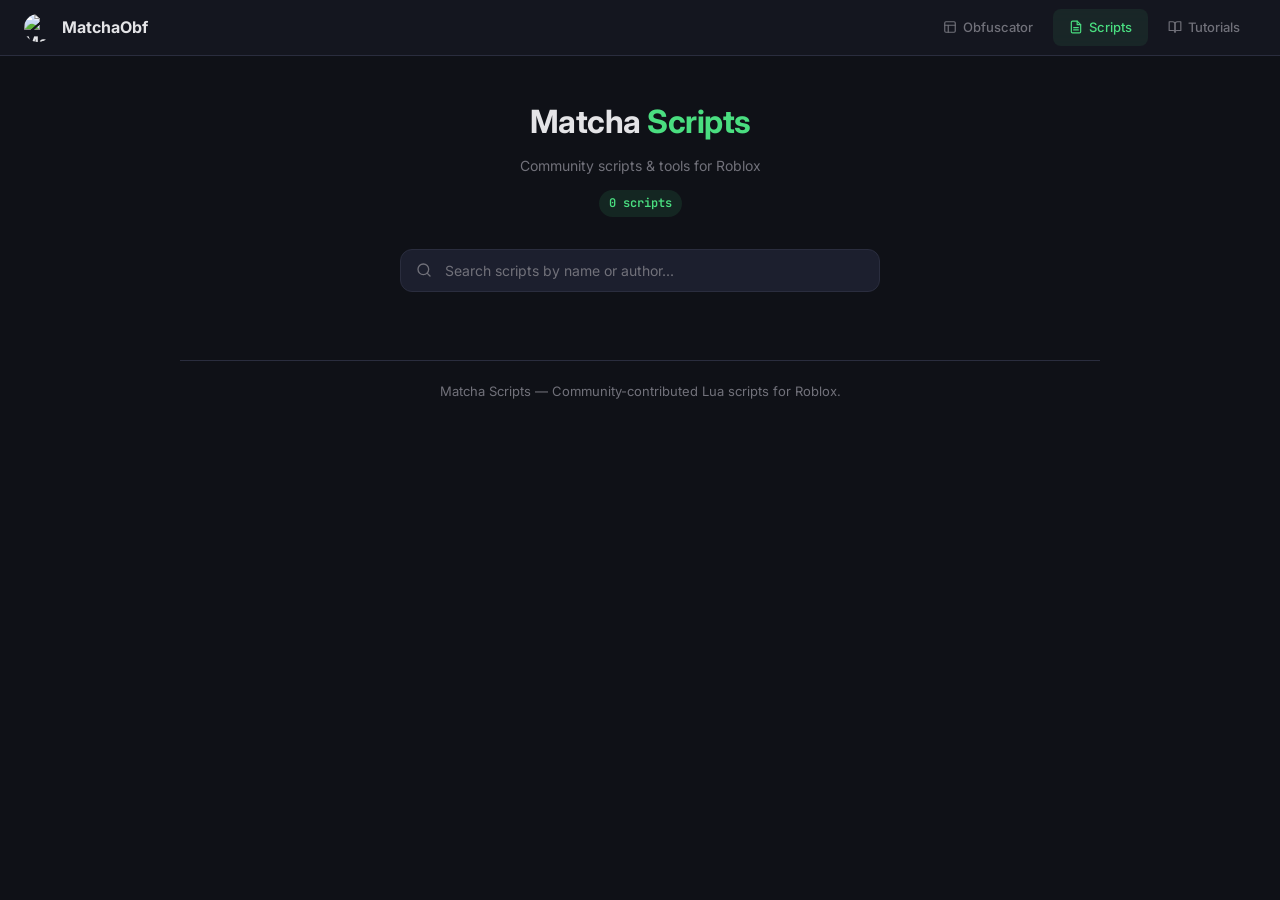
==== scripts.html @ 070a3214 "Add files via upload" ====
<!DOCTYPE html>
<html lang="en">
<head>
    <meta charset="UTF-8">
    <meta name="viewport" content="width=device-width, initial-scale=1.0">
    <title>Matcha Scripts — Community Lua Scripts</title>
    <link rel="stylesheet" href="style.css">
    <link rel="preconnect" href="https://fonts.googleapis.com">
    <link rel="preconnect" href="https://fonts.gstatic.com" crossorigin>
    <link href="https://fonts.googleapis.com/css2?family=Inter:wght@400;500;600;700&family=JetBrains+Mono:wght@400;500&display=swap" rel="stylesheet">
    <!-- CodeMirror -->
    <link rel="stylesheet" href="https://cdn.jsdelivr.net/npm/codemirror@5.65.18/lib/codemirror.min.css">
    <link rel="stylesheet" href="https://cdn.jsdelivr.net/npm/codemirror@5.65.18/theme/material-darker.min.css">
</head>
<body>
    <!-- Navigation -->
    <nav class="nav">
        <a href="index.html" class="nav-brand">
            <img src="contents/logo.png" alt="MatchaObf">
            MatchaObf
        </a>
        <div class="nav-links">
            <a href="index.html" class="nav-link">
                <svg width="14" height="14" viewBox="0 0 24 24" fill="none" stroke="currentColor" stroke-width="2" stroke-linecap="round" stroke-linejoin="round"><rect x="3" y="3" width="18" height="18" rx="2"/><path d="M3 9h18"/><path d="M9 21V9"/></svg>
                Obfuscator
            </a>
            <a href="scripts.html" class="nav-link active">
                <svg width="14" height="14" viewBox="0 0 24 24" fill="none" stroke="currentColor" stroke-width="2" stroke-linecap="round" stroke-linejoin="round"><path d="M14 2H6a2 2 0 0 0-2 2v16a2 2 0 0 0 2 2h12a2 2 0 0 0 2-2V8z"/><polyline points="14 2 14 8 20 8"/><line x1="16" y1="13" x2="8" y2="13"/><line x1="16" y1="17" x2="8" y2="17"/></svg>
                Scripts
            </a>
            <a href="tutorials.html" class="nav-link">
                <svg width="14" height="14" viewBox="0 0 24 24" fill="none" stroke="currentColor" stroke-width="2" stroke-linecap="round" stroke-linejoin="round"><path d="M2 3h6a4 4 0 0 1 4 4v14a3 3 0 0 0-3-3H2z"/><path d="M22 3h-6a4 4 0 0 0-4 4v14a3 3 0 0 1 3-3h7z"/></svg>
                Tutorials
            </a>
        </div>
    </nav>

    <div class="scripts-container">
        <!-- Header -->
        <header class="scripts-header">
            <h1>Matcha <span class="highlight">Scripts</span></h1>
            <p class="subtitle">Community scripts & tools for Roblox</p>
            <span class="scripts-count" id="scriptsCount">0 scripts</span>
        </header>

        <!-- Search -->
        <div class="search-container">
            <svg class="search-icon" width="16" height="16" viewBox="0 0 24 24" fill="none" stroke="currentColor" stroke-width="2" stroke-linecap="round" stroke-linejoin="round">
                <circle cx="11" cy="11" r="8"/>
                <line x1="21" y1="21" x2="16.65" y2="16.65"/>
            </svg>
            <input type="text" class="search-input" id="searchInput" placeholder="Search scripts by name or author...">
        </div>

        <!-- Scripts Grid -->
        <div class="scripts-grid" id="scriptsGrid">
            <!-- Cards rendered by scripts.js -->
        </div>

        <!-- Footer -->
        <footer class="footer">
            <p>Matcha Scripts — Community-contributed Lua scripts for Roblox.</p>
        </footer>
    </div>

    <!-- Script Viewer Modal -->
    <div class="modal-overlay" id="modalOverlay">
        <div class="modal">
            <div class="modal-header">
                <div class="modal-title">
                    <h3 id="modalName">Script Name</h3>
                    <span class="script-author" id="modalAuthor">author</span>
                </div>
                <button class="modal-close" id="modalClose">&times;</button>
            </div>
            <div class="modal-body">
                <textarea id="modalEditor"></textarea>
            </div>
            <div class="modal-footer">
                <button class="script-btn script-btn-copy" id="modalCopy">
                    <svg width="14" height="14" viewBox="0 0 24 24" fill="none" stroke="currentColor" stroke-width="2" stroke-linecap="round" stroke-linejoin="round"><rect x="9" y="9" width="13" height="13" rx="2" ry="2"/><path d="M5 15H4a2 2 0 0 1-2-2V4a2 2 0 0 1 2-2h9a2 2 0 0 1 2 2v1"/></svg>
                    Copy Code
                </button>
                <button class="script-btn script-btn-view" id="modalDownload">
                    <svg width="14" height="14" viewBox="0 0 24 24" fill="none" stroke="currentColor" stroke-width="2" stroke-linecap="round" stroke-linejoin="round"><path d="M21 15v4a2 2 0 0 1-2 2H5a2 2 0 0 1-2-2v-4"/><polyline points="7 10 12 15 17 10"/><line x1="12" y1="15" x2="12" y2="3"/></svg>
                    Download
                </button>
            </div>
        </div>
    </div>

    <!-- CodeMirror -->
    <script src="https://cdn.jsdelivr.net/npm/codemirror@5.65.18/lib/codemirror.min.js"></script>
    <script src="https://cdn.jsdelivr.net/npm/codemirror@5.65.18/mode/lua/lua.min.js"></script>
    <script src="scripts.js"></script>
</body>
</html>
---- style.css ----
/* ============================================================
   Matcha Obfuscator — Stylesheet
   Dark theme with matcha-green accents
   ============================================================ */

/* --- Reset & Base --- */
*, *::before, *::after {
    margin: 0;
    padding: 0;
    box-sizing: border-box;
}

:root {
    --bg-primary: #0f1117;
    --bg-secondary: #161822;
    --bg-card: #1c1f2e;
    --bg-card-hover: #222539;
    --border: #2a2d3e;
    --border-hover: #3a3d5e;

    --text-primary: #e4e4e7;
    --text-secondary: #a1a1aa;
    --text-muted: #71717a;

    --green-50: #f0fdf4;
    --green-400: #4ade80;
    --green-500: #22c55e;
    --green-600: #16a34a;
    --green-700: #15803d;
    --green-900: #14532d;

    --red-400: #f87171;
    --red-500: #ef4444;
    --red-900: #450a0a;
    --red-border: #7f1d1d;

    --radius: 12px;
    --radius-sm: 8px;
    --transition: 0.2s ease;
}

body {
    font-family: 'Inter', -apple-system, BlinkMacSystemFont, 'Segoe UI', Roboto, sans-serif;
    background-color: var(--bg-primary);
    color: var(--text-primary);
    line-height: 1.6;
    min-height: 100vh;
}

/* --- Layout --- */
.container {
    max-width: 800px;
    margin: 0 auto;
    padding: 40px 20px 60px;
}

/* --- Header --- */
.header {
    text-align: center;
    margin-bottom: 36px;
}

.logo {
    display: flex;
    align-items: center;
    justify-content: center;
    gap: 12px;
    margin-bottom: 8px;
}

.logo-img {
    width: 48px;
    height: 48px;
    border-radius: 50%;
    object-fit: cover;
    box-shadow: 0 0 12px rgba(166, 227, 161, 0.4);
    border: 2px solid var(--green-400);
}

.logo-icon {
    font-size: 36px;
    line-height: 1;
}

.logo h1 {
    font-size: 32px;
    font-weight: 700;
    letter-spacing: -0.5px;
    color: var(--text-primary);
}

.logo .highlight {
    color: var(--green-400);
}

.subtitle {
    color: var(--text-muted);
    font-size: 14px;
    font-weight: 400;
}

/* --- Cards --- */
.card {
    background: var(--bg-card);
    border: 1px solid var(--border);
    border-radius: var(--radius);
    padding: 24px;
    margin-bottom: 20px;
    transition: border-color var(--transition);
}

.card:hover {
    border-color: var(--border-hover);
}

.card-title {
    font-size: 16px;
    font-weight: 600;
    margin-bottom: 16px;
    color: var(--text-primary);
}

/* --- Upload Zone --- */
.upload-zone {
    border: 2px dashed var(--border);
    border-radius: var(--radius);
    padding: 48px 24px;
    text-align: center;
    cursor: pointer;
    transition: all var(--transition);
    position: relative;
}

.upload-zone:hover,
.upload-zone.dragover {
    border-color: var(--green-500);
    background: rgba(34, 197, 94, 0.04);
}

.upload-zone.has-file {
    border-style: solid;
    border-color: var(--green-600);
    background: rgba(34, 197, 94, 0.06);
    padding: 20px 24px;
}

.upload-icon {
    color: var(--text-muted);
    margin-bottom: 16px;
    transition: color var(--transition);
}

.upload-zone:hover .upload-icon {
    color: var(--green-400);
}

.upload-text {
    font-size: 15px;
    color: var(--text-secondary);
    margin-bottom: 4px;
}

.upload-text strong {
    color: var(--green-400);
}

.upload-hint {
    font-size: 13px;
    color: var(--text-muted);
}

/* File Info (when file is selected) */
.file-info {
    display: flex;
    align-items: center;
    gap: 12px;
}

.file-icon {
    color: var(--green-400);
    flex-shrink: 0;
}

.file-details {
    flex: 1;
    text-align: left;
}

.file-name {
    display: block;
    font-size: 14px;
    font-weight: 600;
    color: var(--text-primary);
    font-family: 'JetBrains Mono', monospace;
}

.file-size {
    display: block;
    font-size: 12px;
    color: var(--text-muted);
    margin-top: 2px;
}

.file-remove {
    background: none;
    border: none;
    color: var(--text-muted);
    font-size: 22px;
    cursor: pointer;
    padding: 4px 8px;
    border-radius: 6px;
    transition: all var(--transition);
    line-height: 1;
}

.file-remove:hover {
    color: var(--red-400);
    background: rgba(248, 113, 113, 0.1);
}

/* --- Options --- */
.options-grid {
    display: flex;
    flex-direction: column;
    gap: 12px;
}

.option {
    display: flex;
    align-items: center;
    gap: 12px;
    padding: 12px 16px;
    background: var(--bg-secondary);
    border-radius: var(--radius-sm);
    cursor: pointer;
    transition: background var(--transition);
    user-select: none;
}

.option:hover {
    background: var(--bg-card-hover);
}

.option input[type="checkbox"] {
    display: none;
}

.option-toggle {
    width: 40px;
    height: 22px;
    background: var(--border);
    border-radius: 11px;
    position: relative;
    flex-shrink: 0;
    transition: background var(--transition);
}

.option-toggle::after {
    content: '';
    position: absolute;
    top: 3px;
    left: 3px;
    width: 16px;
    height: 16px;
    background: var(--text-muted);
    border-radius: 50%;
    transition: all var(--transition);
}

.option input:checked + .option-toggle {
    background: var(--green-600);
}

.option input:checked + .option-toggle::after {
    left: 21px;
    background: white;
}

.option-info {
    flex: 1;
}

.option-label {
    display: block;
    font-size: 14px;
    font-weight: 500;
    color: var(--text-primary);
}

.option-desc {
    display: block;
    font-size: 12px;
    color: var(--text-muted);
    margin-top: 2px;
}

/* --- Obfuscate Button --- */
.btn-obfuscate {
    display: flex;
    align-items: center;
    justify-content: center;
    gap: 10px;
    width: 100%;
    padding: 16px 32px;
    font-size: 16px;
    font-weight: 600;
    font-family: inherit;
    color: #fff;
    background: linear-gradient(135deg, var(--green-600), var(--green-700));
    border: none;
    border-radius: var(--radius);
    cursor: pointer;
    transition: all var(--transition);
    margin-bottom: 20px;
    position: relative;
    overflow: hidden;
}

.btn-obfuscate:hover:not(:disabled) {
    background: linear-gradient(135deg, var(--green-500), var(--green-600));
    box-shadow: 0 0 30px rgba(34, 197, 94, 0.25);
    transform: translateY(-1px);
}

.btn-obfuscate:active:not(:disabled) {
    transform: translateY(0);
}

.btn-obfuscate:disabled {
    opacity: 0.4;
    cursor: not-allowed;
}

.btn-obfuscate.processing {
    opacity: 0.8;
    cursor: wait;
}

.btn-spinner {
    animation: spin 1s linear infinite;
}

@keyframes spin {
    from { transform: rotate(0deg); }
    to { transform: rotate(360deg); }
}

/* --- Progress --- */
.progress-container {
    margin-bottom: 20px;
}

.progress-bar {
    width: 100%;
    height: 6px;
    background: var(--bg-card);
    border-radius: 3px;
    overflow: hidden;
    margin-bottom: 8px;
}

.progress-fill {
    height: 100%;
    width: 0%;
    background: linear-gradient(90deg, var(--green-500), var(--green-400));
    border-radius: 3px;
    transition: width 0.4s ease;
}

.progress-text {
    font-size: 13px;
    color: var(--text-muted);
    text-align: center;
    font-family: 'JetBrains Mono', monospace;
}

/* --- Error --- */
.error-container {
    background: rgba(239, 68, 68, 0.08);
    border: 1px solid var(--red-border);
    border-radius: var(--radius);
    padding: 16px 20px;
    margin-bottom: 20px;
}

.error-header {
    display: flex;
    align-items: center;
    gap: 8px;
    color: var(--red-400);
    font-weight: 600;
    font-size: 14px;
    margin-bottom: 8px;
}

.error-message {
    font-size: 13px;
    color: var(--red-400);
    font-family: 'JetBrains Mono', monospace;
    white-space: pre-wrap;
    word-break: break-word;
    line-height: 1.5;
}

/* --- Results --- */
.results-container {
    animation: fadeIn 0.4s ease;
}

@keyframes fadeIn {
    from { opacity: 0; transform: translateY(10px); }
    to { opacity: 1; transform: translateY(0); }
}

.stats-grid {
    display: grid;
    grid-template-columns: repeat(2, 1fr);
    gap: 12px;
    margin-bottom: 20px;
}

.stat {
    background: var(--bg-secondary);
    border-radius: var(--radius-sm);
    padding: 14px 16px;
    text-align: center;
}

.stat-label {
    display: block;
    font-size: 12px;
    color: var(--text-muted);
    margin-bottom: 4px;
    text-transform: uppercase;
    letter-spacing: 0.5px;
}

.stat-value {
    display: block;
    font-size: 18px;
    font-weight: 700;
    color: var(--green-400);
    font-family: 'JetBrains Mono', monospace;
}

/* --- Download Button --- */
.btn-download {
    display: flex;
    align-items: center;
    justify-content: center;
    gap: 10px;
    width: 100%;
    padding: 14px 24px;
    font-size: 15px;
    font-weight: 600;
    font-family: inherit;
    color: var(--green-900);
    background: var(--green-400);
    border: none;
    border-radius: var(--radius-sm);
    cursor: pointer;
    transition: all var(--transition);
}

.btn-download:hover {
    background: var(--green-500);
    box-shadow: 0 0 20px rgba(74, 222, 128, 0.2);
}

/* --- Input Tabs --- */
.input-card {
    padding-top: 0;
}

.input-tabs {
    display: flex;
    gap: 0;
    margin: 0 -24px;
    padding: 0 24px;
    border-bottom: 1px solid var(--border);
}

.input-tab {
    display: flex;
    align-items: center;
    gap: 6px;
    padding: 14px 20px;
    font-size: 13px;
    font-weight: 500;
    font-family: inherit;
    color: var(--text-muted);
    background: none;
    border: none;
    border-bottom: 2px solid transparent;
    cursor: pointer;
    transition: all var(--transition);
    margin-bottom: -1px;
}

.input-tab:hover {
    color: var(--text-secondary);
}

.input-tab.active {
    color: var(--green-400);
    border-bottom-color: var(--green-400);
}

.tab-pane {
    display: none;
    padding-top: 20px;
}

.tab-pane.active {
    display: block;
}

/* --- CodeMirror Editors --- */
.editor-wrapper {
    border: 1px solid var(--border);
    border-radius: var(--radius-sm);
    overflow: hidden;
}

.editor-wrapper .CodeMirror {
    height: 300px;
    font-family: 'JetBrains Mono', monospace;
    font-size: 13px;
    line-height: 1.6;
    background: var(--bg-primary);
}

/* Override CodeMirror material-darker theme gutters to match */
.editor-wrapper .CodeMirror-gutters {
    background: var(--bg-secondary) !important;
    border-right: 1px solid var(--border) !important;
}

.editor-wrapper .CodeMirror-linenumber {
    color: var(--text-muted) !important;
}

.editor-wrapper .CodeMirror-cursor {
    border-left-color: var(--green-400) !important;
}

.editor-wrapper .CodeMirror-selected {
    background: rgba(74, 222, 128, 0.12) !important;
}

.editor-wrapper .CodeMirror-focused .CodeMirror-selected {
    background: rgba(74, 222, 128, 0.18) !important;
}

.output-card .editor-wrapper .CodeMirror {
    height: 350px;
}

/* --- Button Row --- */
.btn-row {
    display: flex;
    gap: 12px;
}

.btn-row .btn-download {
    flex: 1;
}

/* --- Copy Button --- */
.btn-copy {
    display: flex;
    align-items: center;
    justify-content: center;
    gap: 8px;
    flex: 1;
    padding: 14px 24px;
    font-size: 15px;
    font-weight: 600;
    font-family: inherit;
    color: var(--text-primary);
    background: var(--bg-secondary);
    border: 1px solid var(--border);
    border-radius: var(--radius-sm);
    cursor: pointer;
    transition: all var(--transition);
}

.btn-copy:hover {
    background: var(--bg-card-hover);
    border-color: var(--border-hover);
}

.btn-copy.copied {
    color: var(--green-400);
    border-color: var(--green-600);
    background: rgba(34, 197, 94, 0.08);
}

/* --- Output Card --- */
.output-card {
    margin-top: 0;
}

/* --- Footer --- */
.footer {
    text-align: center;
    margin-top: 40px;
    padding-top: 20px;
    border-top: 1px solid var(--border);
}

.footer p {
    font-size: 13px;
    color: var(--text-muted);
}

/* --- Scrollbar --- */
::-webkit-scrollbar {
    width: 6px;
    height: 6px;
}

::-webkit-scrollbar-track {
    background: transparent;
}

::-webkit-scrollbar-thumb {
    background: var(--border);
    border-radius: 3px;
}

::-webkit-scrollbar-thumb:hover {
    background: var(--border-hover);
}

/* --- Navigation Bar --- */
.nav {
    position: sticky;
    top: 0;
    z-index: 100;
    display: flex;
    align-items: center;
    justify-content: space-between;
    padding: 0 24px;
    height: 56px;
    background: rgba(22, 24, 34, 0.85);
    backdrop-filter: blur(12px);
    -webkit-backdrop-filter: blur(12px);
    border-bottom: 1px solid var(--border);
}

.nav-brand {
    display: flex;
    align-items: center;
    gap: 10px;
    text-decoration: none;
    color: var(--text-primary);
    font-weight: 700;
    font-size: 16px;
}

.nav-brand img {
    width: 28px;
    height: 28px;
    border-radius: 50%;
    object-fit: cover;
}

.nav-brand span {
    color: var(--green-400);
}

.nav-links {
    display: flex;
    gap: 4px;
}

.nav-link {
    display: flex;
    align-items: center;
    gap: 6px;
    padding: 8px 16px;
    font-size: 13px;
    font-weight: 500;
    font-family: inherit;
    color: var(--text-muted);
    background: none;
    border: none;
    border-radius: var(--radius-sm);
    text-decoration: none;
    cursor: pointer;
    transition: all var(--transition);
}

.nav-link:hover {
    color: var(--text-primary);
    background: rgba(255, 255, 255, 0.05);
}

.nav-link.active {
    color: var(--green-400);
    background: rgba(74, 222, 128, 0.08);
}

/* --- Scripts Page --- */
.scripts-container {
    max-width: 960px;
    margin: 0 auto;
    padding: 40px 20px 60px;
}

.scripts-header {
    text-align: center;
    margin-bottom: 32px;
}

.scripts-header h1 {
    font-size: 32px;
    font-weight: 700;
    letter-spacing: -0.5px;
    color: var(--text-primary);
    margin-bottom: 8px;
}

.scripts-header .highlight {
    color: var(--green-400);
}

.scripts-header .subtitle {
    color: var(--text-muted);
    font-size: 14px;
}

.scripts-count {
    display: inline-block;
    background: rgba(74, 222, 128, 0.1);
    color: var(--green-400);
    font-size: 12px;
    font-weight: 600;
    padding: 4px 10px;
    border-radius: 20px;
    margin-top: 12px;
    font-family: 'JetBrains Mono', monospace;
}

/* Search Bar */
.search-container {
    position: relative;
    max-width: 480px;
    margin: 0 auto 28px;
}

.search-icon {
    position: absolute;
    left: 16px;
    top: 50%;
    transform: translateY(-50%);
    color: var(--text-muted);
    pointer-events: none;
}

.search-input {
    width: 100%;
    padding: 12px 16px 12px 44px;
    font-size: 14px;
    font-family: inherit;
    color: var(--text-primary);
    background: var(--bg-card);
    border: 1px solid var(--border);
    border-radius: var(--radius);
    outline: none;
    transition: all var(--transition);
}

.search-input::placeholder {
    color: var(--text-muted);
}

.search-input:focus {
    border-color: var(--green-500);
    box-shadow: 0 0 0 3px rgba(34, 197, 94, 0.1);
}

/* Scripts Grid */
.scripts-grid {
    display: grid;
    grid-template-columns: repeat(auto-fill, minmax(300px, 1fr));
    gap: 16px;
}

.scripts-empty {
    grid-column: 1 / -1;
    text-align: center;
    padding: 48px 20px;
    color: var(--text-muted);
    font-size: 15px;
}

/* Script Card */
.script-card {
    background: var(--bg-card);
    border: 1px solid var(--border);
    border-radius: var(--radius);
    padding: 20px;
    transition: all 0.25s ease;
    display: flex;
    flex-direction: column;
    gap: 12px;
}

.script-card:hover {
    border-color: var(--green-600);
    box-shadow: 0 4px 24px rgba(0, 0, 0, 0.3), 0 0 0 1px rgba(74, 222, 128, 0.1);
    transform: translateY(-2px);
}

.script-card-header {
    display: flex;
    align-items: flex-start;
    gap: 12px;
}

.script-icon {
    width: 40px;
    height: 40px;
    background: linear-gradient(135deg, var(--green-600), var(--green-700));
    border-radius: 10px;
    display: flex;
    align-items: center;
    justify-content: center;
    flex-shrink: 0;
    font-size: 18px;
    color: white;
}

.script-info {
    flex: 1;
    min-width: 0;
}

.script-name {
    font-size: 15px;
    font-weight: 600;
    color: var(--text-primary);
    line-height: 1.3;
    word-break: break-word;
}

.script-meta {
    display: flex;
    align-items: center;
    gap: 8px;
    margin-top: 4px;
}

.script-author {
    display: inline-flex;
    align-items: center;
    gap: 4px;
    font-size: 12px;
    font-weight: 500;
    color: var(--green-400);
    background: rgba(74, 222, 128, 0.1);
    padding: 2px 8px;
    border-radius: 4px;
}

.script-size {
    font-size: 12px;
    color: var(--text-muted);
    font-family: 'JetBrains Mono', monospace;
}

.script-actions {
    display: flex;
    gap: 8px;
    margin-top: auto;
}

.script-btn {
    flex: 1;
    display: flex;
    align-items: center;
    justify-content: center;
    gap: 6px;
    padding: 8px 12px;
    font-size: 12px;
    font-weight: 600;
    font-family: inherit;
    border: none;
    border-radius: var(--radius-sm);
    cursor: pointer;
    transition: all var(--transition);
}

.script-btn-view {
    color: #fff;
    background: linear-gradient(135deg, var(--green-600), var(--green-700));
}

.script-btn-view:hover {
    background: linear-gradient(135deg, var(--green-500), var(--green-600));
    box-shadow: 0 0 16px rgba(34, 197, 94, 0.2);
}

.script-btn-copy {
    color: var(--text-primary);
    background: var(--bg-secondary);
    border: 1px solid var(--border);
}

.script-btn-copy:hover {
    background: var(--bg-card-hover);
    border-color: var(--border-hover);
}

.script-btn-copy.copied {
    color: var(--green-400);
    border-color: var(--green-600);
    background: rgba(34, 197, 94, 0.08);
}

/* --- Script Viewer Modal --- */
.modal-overlay {
    position: fixed;
    inset: 0;
    z-index: 200;
    background: rgba(0, 0, 0, 0.75);
    backdrop-filter: blur(4px);
    display: flex;
    align-items: center;
    justify-content: center;
    padding: 24px;
    opacity: 0;
    visibility: hidden;
    transition: all 0.25s ease;
}

.modal-overlay.open {
    opacity: 1;
    visibility: visible;
}

.modal {
    width: 100%;
    max-width: 900px;
    max-height: 80vh;
    background: var(--bg-card);
    border: 1px solid var(--border);
    border-radius: var(--radius);
    display: flex;
    flex-direction: column;
    transform: translateY(20px) scale(0.97);
    transition: all 0.25s ease;
    overflow: hidden;
}

.modal-overlay.open .modal {
    transform: translateY(0) scale(1);
}

.modal-header {
    display: flex;
    align-items: center;
    justify-content: space-between;
    padding: 16px 20px;
    border-bottom: 1px solid var(--border);
    flex-shrink: 0;
}

.modal-title {
    display: flex;
    align-items: center;
    gap: 10px;
    min-width: 0;
}

.modal-title h3 {
    font-size: 16px;
    font-weight: 600;
    color: var(--text-primary);
    white-space: nowrap;
    overflow: hidden;
    text-overflow: ellipsis;
}

.modal-title .script-author {
    flex-shrink: 0;
}

.modal-close {
    width: 32px;
    height: 32px;
    display: flex;
    align-items: center;
    justify-content: center;
    background: none;
    border: 1px solid var(--border);
    border-radius: 8px;
    color: var(--text-muted);
    font-size: 18px;
    cursor: pointer;
    transition: all var(--transition);
    flex-shrink: 0;
}

.modal-close:hover {
    color: var(--text-primary);
    background: rgba(255, 255, 255, 0.05);
    border-color: var(--border-hover);
}

.modal-body {
    flex: 1;
    overflow: hidden;
}

.modal-body .CodeMirror {
    height: 100% !important;
    min-height: 300px;
    font-family: 'JetBrains Mono', monospace;
    font-size: 13px;
    line-height: 1.6;
    background: var(--bg-primary);
}

.modal-body .CodeMirror-gutters {
    background: var(--bg-secondary) !important;
    border-right: 1px solid var(--border) !important;
}

.modal-body .CodeMirror-linenumber {
    color: var(--text-muted) !important;
}

.modal-footer {
    display: flex;
    gap: 10px;
    padding: 14px 20px;
    border-top: 1px solid var(--border);
    flex-shrink: 0;
}

.modal-footer .script-btn {
    flex: 1;
    padding: 10px 16px;
    font-size: 13px;
}

/* --- Tutorials Page --- */
.tutorials-container {
    max-width: 960px;
    margin: 0 auto;
    padding: 40px 20px 60px;
}

.tutorials-header {
    text-align: center;
    margin-bottom: 32px;
}

.tutorials-header h1 {
    font-size: 32px;
    font-weight: 700;
    letter-spacing: -0.5px;
    color: var(--text-primary);
    margin-bottom: 8px;
}

.tutorials-header .highlight {
    color: var(--green-400);
}

.tutorials-header .subtitle {
    color: var(--text-muted);
    font-size: 14px;
}

/* Tutorial List */
.tutorial-list {
    display: grid;
    grid-template-columns: 1fr;
    gap: 16px;
}

.tutorial-card {
    background: var(--bg-card);
    border: 1px solid var(--border);
    border-radius: var(--radius);
    padding: 24px;
    cursor: pointer;
    transition: all 0.25s ease;
    display: flex;
    flex-direction: column;
    gap: 12px;
}

.tutorial-card:hover {
    border-color: var(--green-600);
    box-shadow: 0 4px 24px rgba(0, 0, 0, 0.3), 0 0 0 1px rgba(74, 222, 128, 0.1);
    transform: translateY(-2px);
}

.tutorial-card-top {
    display: flex;
    align-items: flex-start;
    gap: 16px;
}

.tutorial-card-icon {
    width: 48px;
    height: 48px;
    background: linear-gradient(135deg, var(--green-600), var(--green-700));
    border-radius: 12px;
    display: flex;
    align-items: center;
    justify-content: center;
    flex-shrink: 0;
    color: white;
}

.tutorial-card-info {
    flex: 1;
    min-width: 0;
}

.tutorial-card-title {
    font-size: 18px;
    font-weight: 700;
    color: var(--text-primary);
    margin-bottom: 6px;
}

.tutorial-card-meta {
    display: flex;
    align-items: center;
    gap: 8px;
    flex-wrap: wrap;
}

.tutorial-card-desc {
    font-size: 14px;
    color: var(--text-secondary);
    line-height: 1.5;
}

.tutorial-card-tags {
    display: flex;
    flex-wrap: wrap;
    gap: 6px;
}

/* Difficulty Badges */
.difficulty-badge {
    display: inline-flex;
    align-items: center;
    gap: 4px;
    font-size: 11px;
    font-weight: 600;
    padding: 3px 10px;
    border-radius: 20px;
    text-transform: uppercase;
    letter-spacing: 0.5px;
}

.difficulty-beginner {
    color: #4ade80;
    background: rgba(74, 222, 128, 0.12);
}

.difficulty-intermediate {
    color: #fbbf24;
    background: rgba(251, 191, 36, 0.12);
}

.difficulty-advanced {
    color: #f87171;
    background: rgba(248, 113, 113, 0.12);
}

/* Tag Pills */
.tag-pill {
    display: inline-block;
    font-size: 11px;
    font-weight: 500;
    color: var(--text-secondary);
    background: var(--bg-secondary);
    border: 1px solid var(--border);
    padding: 3px 10px;
    border-radius: 20px;
}

/* Tutorial Article View */
.tutorial-article {
    display: none;
}

.tutorial-article.active {
    display: block;
}

.back-link {
    display: inline-flex;
    align-items: center;
    gap: 6px;
    color: var(--text-muted);
    font-size: 13px;
    font-weight: 500;
    text-decoration: none;
    margin-bottom: 24px;
    padding: 6px 12px;
    border-radius: var(--radius-sm);
    transition: all var(--transition);
}

.back-link:hover {
    color: var(--green-400);
    background: rgba(74, 222, 128, 0.08);
}

.article-header {
    margin-bottom: 32px;
    padding-bottom: 24px;
    border-bottom: 1px solid var(--border);
}

.article-header h1 {
    font-size: 28px;
    font-weight: 700;
    color: var(--text-primary);
    margin-bottom: 12px;
    line-height: 1.3;
}

.article-header-meta {
    display: flex;
    align-items: center;
    gap: 10px;
    flex-wrap: wrap;
    margin-bottom: 12px;
}

.article-header p {
    font-size: 15px;
    color: var(--text-secondary);
    line-height: 1.6;
}

/* Article Layout — sidebar + content */
.article-layout {
    display: flex;
    gap: 32px;
    align-items: flex-start;
}

.article-toc {
    width: 220px;
    flex-shrink: 0;
    position: sticky;
    top: 72px;
    max-height: calc(100vh - 88px);
    overflow-y: auto;
}

.toc-title {
    font-size: 11px;
    font-weight: 600;
    text-transform: uppercase;
    letter-spacing: 0.8px;
    color: var(--text-muted);
    margin-bottom: 12px;
}

.toc-list {
    list-style: none;
    display: flex;
    flex-direction: column;
    gap: 2px;
}

.toc-link {
    display: block;
    padding: 6px 12px;
    font-size: 12px;
    color: var(--text-muted);
    text-decoration: none;
    border-radius: 6px;
    border-left: 2px solid transparent;
    transition: all var(--transition);
    line-height: 1.4;
}

.toc-link:hover {
    color: var(--text-primary);
    background: rgba(255, 255, 255, 0.03);
}

.toc-link.active {
    color: var(--green-400);
    border-left-color: var(--green-400);
    background: rgba(74, 222, 128, 0.06);
}

.article-content {
    flex: 1;
    min-width: 0;
}

/* Article Sections */
.article-section {
    margin-bottom: 40px;
    scroll-margin-top: 80px;
}

.article-section h2 {
    font-size: 20px;
    font-weight: 700;
    color: var(--text-primary);
    margin-bottom: 12px;
    display: flex;
    align-items: center;
    gap: 10px;
}

.section-number {
    display: inline-flex;
    align-items: center;
    justify-content: center;
    width: 28px;
    height: 28px;
    font-size: 13px;
    font-weight: 700;
    color: var(--green-400);
    background: rgba(74, 222, 128, 0.1);
    border-radius: 8px;
    flex-shrink: 0;
}

.article-section .explanation {
    font-size: 14px;
    color: var(--text-secondary);
    line-height: 1.7;
    margin-bottom: 16px;
}

/* Code Blocks */
.code-block {
    border: 1px solid var(--border);
    border-radius: var(--radius-sm);
    overflow: hidden;
    margin-bottom: 12px;
}

.code-block-header {
    display: flex;
    align-items: center;
    justify-content: space-between;
    padding: 8px 12px;
    background: var(--bg-secondary);
    border-bottom: 1px solid var(--border);
    font-size: 11px;
    color: var(--text-muted);
}

.code-block-copy {
    display: flex;
    align-items: center;
    gap: 4px;
    padding: 4px 8px;
    font-size: 11px;
    font-weight: 500;
    font-family: inherit;
    color: var(--text-muted);
    background: none;
    border: 1px solid var(--border);
    border-radius: 4px;
    cursor: pointer;
    transition: all var(--transition);
}

.code-block-copy:hover {
    color: var(--text-primary);
    border-color: var(--border-hover);
}

.code-block-copy.copied {
    color: var(--green-400);
    border-color: var(--green-600);
}

.code-block .CodeMirror {
    font-family: 'JetBrains Mono', monospace;
    font-size: 13px;
    line-height: 1.6;
    background: var(--bg-primary);
}

.code-block .CodeMirror-gutters {
    background: var(--bg-secondary) !important;
    border-right: 1px solid var(--border) !important;
}

.code-block .CodeMirror-linenumber {
    color: var(--text-muted) !important;
}

/* Breakdown Box */
.breakdown {
    background: rgba(74, 222, 128, 0.04);
    border-left: 3px solid var(--green-600);
    border-radius: 0 var(--radius-sm) var(--radius-sm) 0;
    padding: 14px 16px;
    margin-top: 12px;
}

.breakdown-title {
    font-size: 12px;
    font-weight: 600;
    text-transform: uppercase;
    letter-spacing: 0.5px;
    color: var(--green-400);
    margin-bottom: 6px;
}

.breakdown p {
    font-size: 13px;
    color: var(--text-secondary);
    line-height: 1.6;
}

/* --- Responsive --- */
@media (max-width: 600px) {
    .container {
        padding: 24px 16px 40px;
    }

    .logo h1 {
        font-size: 24px;
    }

    .logo-img {
        width: 36px;
        height: 36px;
    }

    .logo-icon {
        font-size: 28px;
    }

    .upload-zone {
        padding: 32px 16px;
    }

    .stats-grid {
        grid-template-columns: 1fr 1fr;
        gap: 8px;
    }

    .stat {
        padding: 10px 12px;
    }

    .stat-value {
        font-size: 15px;
    }

    .scripts-container {
        padding: 24px 16px 40px;
    }

    .scripts-grid {
        grid-template-columns: 1fr;
    }

    .scripts-header h1 {
        font-size: 24px;
    }

    .nav {
        padding: 0 16px;
    }

    .nav-link {
        padding: 8px 10px;
        font-size: 12px;
    }

    .modal {
        max-height: 90vh;
    }

    .modal-title h3 {
        font-size: 14px;
    }

    .tutorials-container {
        padding: 24px 16px 40px;
    }

    .tutorials-header h1 {
        font-size: 24px;
    }

    .article-layout {
        flex-direction: column;
    }

    .article-toc {
        width: 100%;
        position: static;
        max-height: none;
        margin-bottom: 24px;
        padding: 12px;
        background: var(--bg-card);
        border: 1px solid var(--border);
        border-radius: var(--radius-sm);
    }

    .article-header h1 {
        font-size: 22px;
    }

    .tutorial-card-title {
        font-size: 16px;
    }
}
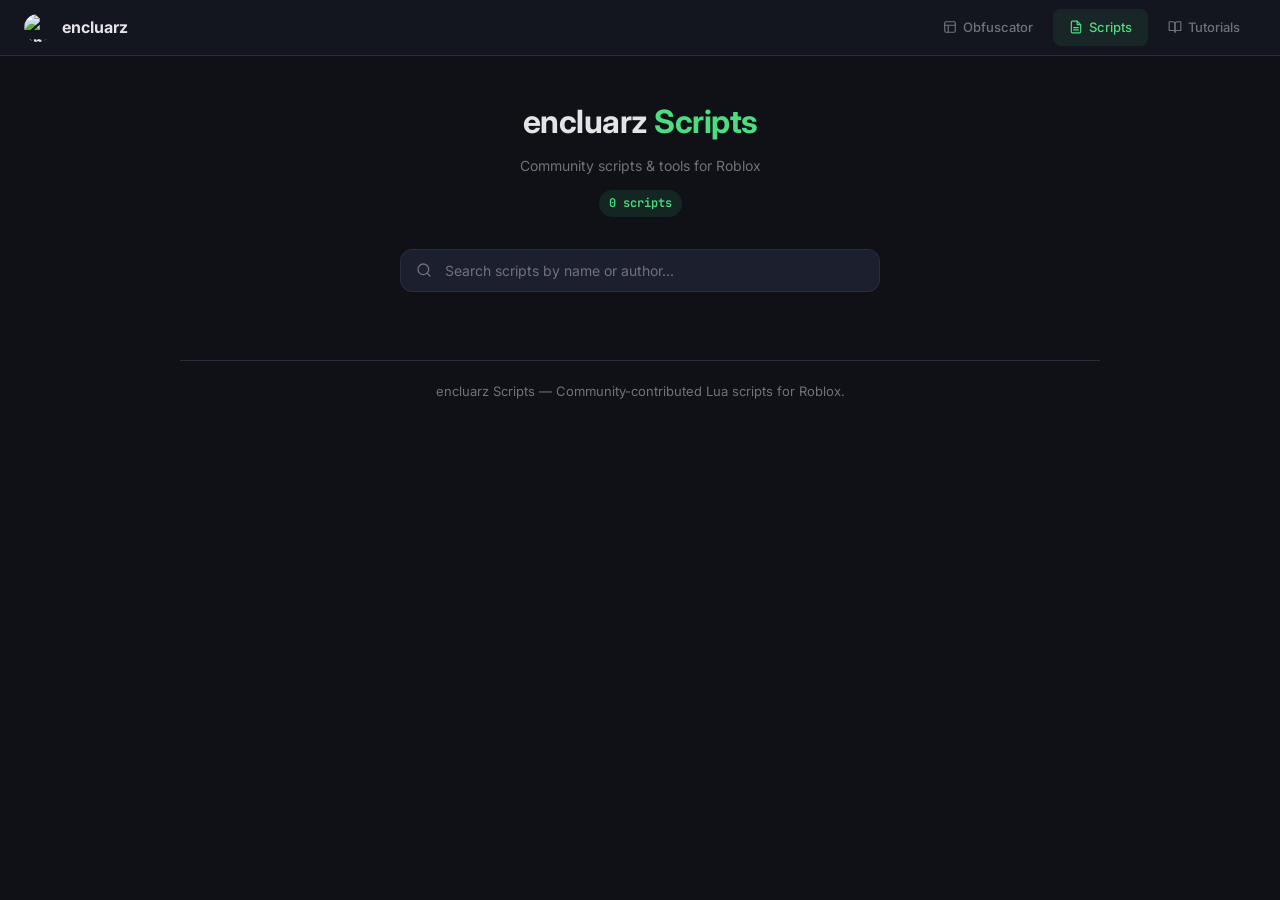
==== commit 701409b5: "first commit" ====
--- a/scripts.html
+++ b/scripts.html
@@ -3,7 +3,7 @@
 <head>
     <meta charset="UTF-8">
     <meta name="viewport" content="width=device-width, initial-scale=1.0">
-    <title>Matcha Scripts — Community Lua Scripts</title>
+    <title>encluarz Scripts — Community Lua Scripts</title>
     <link rel="stylesheet" href="style.css">
     <link rel="preconnect" href="https://fonts.googleapis.com">
     <link rel="preconnect" href="https://fonts.gstatic.com" crossorigin>
@@ -16,8 +16,8 @@
     <!-- Navigation -->
     <nav class="nav">
         <a href="index.html" class="nav-brand">
-            <img src="contents/logo.png" alt="MatchaObf">
-            MatchaObf
+            <img src="contents/logo.png" alt="encluarz">
+            encluarz
         </a>
         <div class="nav-links">
             <a href="index.html" class="nav-link">
@@ -38,7 +38,7 @@
     <div class="scripts-container">
         <!-- Header -->
         <header class="scripts-header">
-            <h1>Matcha <span class="highlight">Scripts</span></h1>
+            <h1>encluarz <span class="highlight">Scripts</span></h1>
             <p class="subtitle">Community scripts & tools for Roblox</p>
             <span class="scripts-count" id="scriptsCount">0 scripts</span>
         </header>
@@ -59,7 +59,7 @@
 
         <!-- Footer -->
         <footer class="footer">
-            <p>Matcha Scripts — Community-contributed Lua scripts for Roblox.</p>
+            <p>encluarz Scripts — Community-contributed Lua scripts for Roblox.</p>
         </footer>
     </div>
 
--- a/style.css
+++ b/style.css
@@ -1,6 +1,6 @@
 /* ============================================================
-   Matcha Obfuscator — Stylesheet
-   Dark theme with matcha-green accents
+   encluarz — Stylesheet
+   Dark theme with encluarz-green accents
    ============================================================ */
 
 /* --- Reset & Base --- */
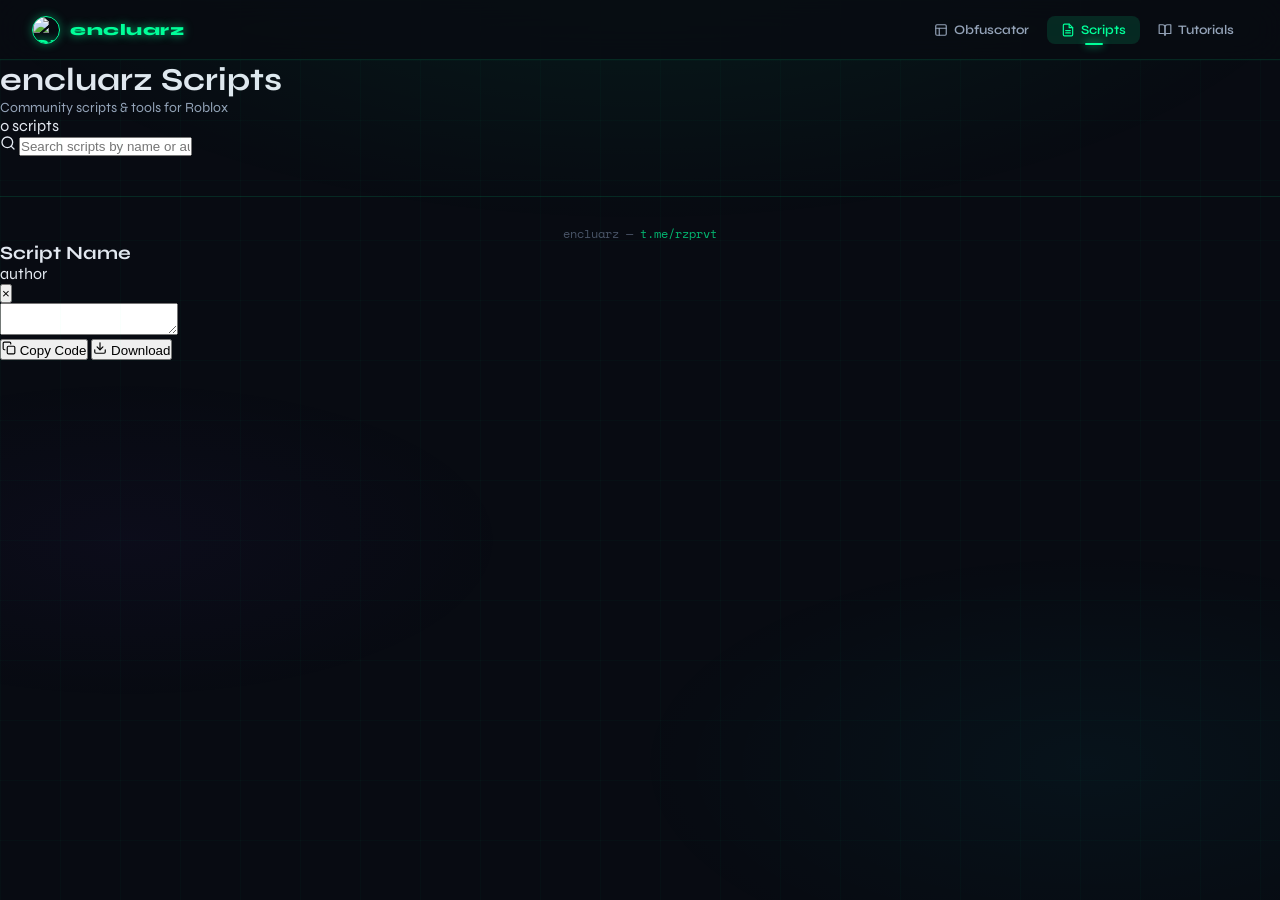
==== commit 5f0ddba7: "first commit" ====
--- a/scripts.html
+++ b/scripts.html
@@ -7,7 +7,7 @@
     <link rel="stylesheet" href="style.css">
     <link rel="preconnect" href="https://fonts.googleapis.com">
     <link rel="preconnect" href="https://fonts.gstatic.com" crossorigin>
-    <link href="https://fonts.googleapis.com/css2?family=Inter:wght@400;500;600;700&family=JetBrains+Mono:wght@400;500&display=swap" rel="stylesheet">
+    <link href="https://fonts.googleapis.com/css2?family=Syne:wght@400;500;600;700;800&family=Space+Mono:wght@400;700&display=swap" rel="stylesheet">
     <!-- CodeMirror -->
     <link rel="stylesheet" href="https://cdn.jsdelivr.net/npm/codemirror@5.65.18/lib/codemirror.min.css">
     <link rel="stylesheet" href="https://cdn.jsdelivr.net/npm/codemirror@5.65.18/theme/material-darker.min.css">
@@ -59,7 +59,7 @@
 
         <!-- Footer -->
         <footer class="footer">
-            <p>encluarz Scripts — Community-contributed Lua scripts for Roblox.</p>
+            <p>encluarz &mdash; <a href="https://t.me/rzprvt" target="_blank">t.me/rzprvt</a></p>
         </footer>
     </div>
 
--- a/style.css
+++ b/style.css
@@ -1,1526 +1,446 @@
 /* ============================================================
    encluarz — Stylesheet
-   Dark theme with encluarz-green accents
+   Cyberpunk dark theme with neon accents & smooth animations
    ============================================================ */
 
-/* --- Reset & Base --- */
+@import url('https://fonts.googleapis.com/css2?family=Syne:wght@400;500;600;700;800&family=Space+Mono:wght@400;700&display=swap');
+
 *, *::before, *::after {
-    margin: 0;
-    padding: 0;
-    box-sizing: border-box;
+  margin: 0; padding: 0; box-sizing: border-box;
 }
 
 :root {
-    --bg-primary: #0f1117;
-    --bg-secondary: #161822;
-    --bg-card: #1c1f2e;
-    --bg-card-hover: #222539;
-    --border: #2a2d3e;
-    --border-hover: #3a3d5e;
-
-    --text-primary: #e4e4e7;
-    --text-secondary: #a1a1aa;
-    --text-muted: #71717a;
-
-    --green-50: #f0fdf4;
-    --green-400: #4ade80;
-    --green-500: #22c55e;
-    --green-600: #16a34a;
-    --green-700: #15803d;
-    --green-900: #14532d;
-
-    --red-400: #f87171;
-    --red-500: #ef4444;
-    --red-900: #450a0a;
-    --red-border: #7f1d1d;
-
-    --radius: 12px;
-    --radius-sm: 8px;
-    --transition: 0.2s ease;
-}
+  --bg: #080b12;
+  --bg2: #0c1020;
+  --surface: rgba(15, 20, 35, 0.85);
+  --surface2: rgba(20, 27, 48, 0.9);
+  --border: rgba(0, 255, 153, 0.12);
+  --border-hover: rgba(0, 255, 153, 0.35);
+  --neon: #00ff99;
+  --neon-dim: rgba(0, 255, 153, 0.12);
+  --neon-glow: 0 0 20px rgba(0,255,153,0.35), 0 0 60px rgba(0,255,153,0.12);
+  --neon-text-glow: 0 0 10px rgba(0,255,153,0.7);
+  --cyan: #00e5ff;
+  --text: #e2e8f0;
+  --text2: #94a3b8;
+  --text3: #4a5568;
+  --red: #ff4d6d;
+  --red-bg: rgba(255,77,109,0.06);
+  --radius: 16px;
+  --radius-sm: 10px;
+  --ease: cubic-bezier(0.16,1,0.3,1);
+}
+
+::-webkit-scrollbar { width: 5px; }
+::-webkit-scrollbar-track { background: var(--bg); }
+::-webkit-scrollbar-thumb { background: rgba(0,255,153,0.25); border-radius: 99px; }
 
 body {
-    font-family: 'Inter', -apple-system, BlinkMacSystemFont, 'Segoe UI', Roboto, sans-serif;
-    background-color: var(--bg-primary);
-    color: var(--text-primary);
-    line-height: 1.6;
-    min-height: 100vh;
-}
-
-/* --- Layout --- */
+  font-family: 'Syne', sans-serif;
+  background: var(--bg);
+  color: var(--text);
+  min-height: 100vh;
+  overflow-x: hidden;
+}
+
+body::before {
+  content: '';
+  position: fixed; inset: 0;
+  background:
+    radial-gradient(ellipse 80% 50% at 50% -10%, rgba(0,255,153,0.08) 0%, transparent 70%),
+    radial-gradient(ellipse 60% 40% at 85% 85%, rgba(0,229,255,0.04) 0%, transparent 60%),
+    radial-gradient(ellipse 50% 30% at 10% 60%, rgba(124,58,237,0.04) 0%, transparent 60%);
+  pointer-events: none; z-index: 0;
+}
+
+body::after {
+  content: '';
+  position: fixed; inset: 0;
+  background-image:
+    linear-gradient(rgba(0,255,153,0.025) 1px, transparent 1px),
+    linear-gradient(90deg, rgba(0,255,153,0.025) 1px, transparent 1px);
+  background-size: 60px 60px;
+  pointer-events: none; z-index: 0;
+}
+
 .container {
-    max-width: 800px;
-    margin: 0 auto;
-    padding: 40px 20px 60px;
-}
-
-/* --- Header --- */
+  max-width: 860px;
+  margin: 0 auto;
+  padding: 40px 24px 80px;
+  position: relative; z-index: 1;
+}
+
+/* ── Nav ── */
+.nav {
+  position: sticky; top: 0; z-index: 100;
+  display: flex; align-items: center; justify-content: space-between;
+  padding: 0 32px; height: 60px;
+  background: rgba(8,11,18,0.82);
+  backdrop-filter: blur(20px);
+  border-bottom: 1px solid var(--border);
+  animation: slideDown 0.6s var(--ease) both;
+}
+@keyframes slideDown {
+  from { opacity:0; transform:translateY(-16px); }
+  to { opacity:1; transform:translateY(0); }
+}
+
+.nav-brand {
+  display: flex; align-items: center; gap: 10px;
+  font-size: 16px; font-weight: 800;
+  color: var(--neon); text-decoration: none;
+  letter-spacing: 0.5px;
+  text-shadow: var(--neon-text-glow);
+  transition: opacity 0.2s;
+}
+.nav-brand:hover { opacity: 0.8; }
+.nav-brand img {
+  width: 28px; height: 28px; border-radius: 50%;
+  border: 1.5px solid var(--neon);
+  box-shadow: 0 0 10px rgba(0,255,153,0.4);
+}
+
+.nav-links { display: flex; align-items: center; gap: 4px; }
+
+.nav-link {
+  display: flex; align-items: center; gap: 6px;
+  padding: 6px 14px; border-radius: 8px;
+  font-size: 13px; font-weight: 600;
+  color: var(--text2); text-decoration: none;
+  transition: all 0.2s; position: relative;
+}
+.nav-link:hover { color: var(--text); background: rgba(255,255,255,0.04); }
+.nav-link.active { color: var(--neon); background: var(--neon-dim); }
+.nav-link.active::after {
+  content: '';
+  position: absolute; bottom: -1px; left: 50%;
+  transform: translateX(-50%);
+  width: 18px; height: 2px;
+  background: var(--neon);
+  border-radius: 99px;
+  box-shadow: 0 0 8px var(--neon);
+}
+
+/* ── Header ── */
 .header {
-    text-align: center;
-    margin-bottom: 36px;
+  text-align: center;
+  padding: 56px 0 44px;
+  animation: fadeUp 0.7s var(--ease) 0.1s both;
+}
+@keyframes fadeUp {
+  from { opacity:0; transform:translateY(24px); }
+  to { opacity:1; transform:translateY(0); }
 }
 
 .logo {
-    display: flex;
-    align-items: center;
-    justify-content: center;
-    gap: 12px;
-    margin-bottom: 8px;
-}
-
+  display: flex; align-items: center;
+  justify-content: center; gap: 14px;
+  margin-bottom: 14px;
+}
 .logo-img {
-    width: 48px;
-    height: 48px;
-    border-radius: 50%;
-    object-fit: cover;
-    box-shadow: 0 0 12px rgba(166, 227, 161, 0.4);
-    border: 2px solid var(--green-400);
-}
-
-.logo-icon {
-    font-size: 36px;
-    line-height: 1;
-}
-
+  width: 52px; height: 52px; border-radius: 50%;
+  object-fit: cover;
+  border: 2px solid var(--neon);
+  box-shadow: 0 0 24px rgba(0,255,153,0.45);
+}
 .logo h1 {
-    font-size: 32px;
-    font-weight: 700;
-    letter-spacing: -0.5px;
-    color: var(--text-primary);
-}
-
-.logo .highlight {
-    color: var(--green-400);
-}
-
-.subtitle {
-    color: var(--text-muted);
-    font-size: 14px;
-    font-weight: 400;
-}
-
-/* --- Cards --- */
+  font-size: clamp(26px, 5vw, 38px);
+  font-weight: 800; letter-spacing: -0.5px;
+  animation: glitch 7s infinite;
+}
+.logo .highlight { color: var(--neon); text-shadow: var(--neon-text-glow); }
+
+@keyframes glitch {
+  0%,88%,100% { clip-path:none; transform:none; }
+  90% { clip-path:polygon(0 20%,100% 20%,100% 45%,0 45%); transform:translate(-3px,0); color:#00ff99; }
+  92% { clip-path:polygon(0 55%,100% 55%,100% 80%,0 80%); transform:translate(3px,0); color:#00e5ff; }
+  94% { clip-path:none; transform:none; }
+}
+
+.badge-row {
+  display: flex; align-items: center;
+  justify-content: center; gap: 8px;
+  margin-bottom: 14px;
+}
+.badge {
+  display: inline-flex; align-items: center; gap: 5px;
+  padding: 3px 12px; border-radius: 99px;
+  font-size: 11px; font-weight: 700;
+  font-family: 'Space Mono', monospace;
+  letter-spacing: 0.5px;
+  border: 1px solid var(--border-hover);
+  color: var(--neon); background: var(--neon-dim);
+}
+.badge::before {
+  content: ''; width: 6px; height: 6px;
+  border-radius: 50%; background: var(--neon);
+  box-shadow: 0 0 6px var(--neon);
+  animation: blink 2s infinite;
+}
+@keyframes blink {
+  0%,100% { opacity:1; } 50% { opacity:0.4; }
+}
+
+.subtitle { color: var(--text2); font-size: 14px; }
+
+/* ── Cards ── */
 .card {
-    background: var(--bg-card);
-    border: 1px solid var(--border);
-    border-radius: var(--radius);
-    padding: 24px;
-    margin-bottom: 20px;
-    transition: border-color var(--transition);
-}
-
+  background: var(--surface);
+  border: 1px solid var(--border);
+  border-radius: var(--radius);
+  padding: 28px; margin-bottom: 20px;
+  backdrop-filter: blur(16px);
+  transition: border-color 0.3s, box-shadow 0.3s;
+  animation: fadeUp 0.6s var(--ease) both;
+}
 .card:hover {
-    border-color: var(--border-hover);
-}
+  border-color: var(--border-hover);
+  box-shadow: 0 0 40px rgba(0,255,153,0.04);
+}
+.card:nth-child(1) { animation-delay:.15s; }
+.card:nth-child(2) { animation-delay:.25s; }
+.card:nth-child(3) { animation-delay:.35s; }
 
 .card-title {
-    font-size: 16px;
-    font-weight: 600;
-    margin-bottom: 16px;
-    color: var(--text-primary);
-}
-
-/* --- Upload Zone --- */
+  font-size: 11px; font-weight: 700;
+  letter-spacing: 2px; text-transform: uppercase;
+  color: var(--neon); margin-bottom: 20px;
+  display: flex; align-items: center; gap: 8px;
+}
+.card-title::before {
+  content: ''; display: block;
+  width: 3px; height: 12px;
+  background: var(--neon); border-radius: 99px;
+  box-shadow: 0 0 8px var(--neon);
+}
+
+/* ── Tabs ── */
+.input-card { padding: 0; overflow: hidden; }
+.input-tabs { display: flex; border-bottom: 1px solid var(--border); }
+.input-tab {
+  flex: 1; display: flex; align-items: center;
+  justify-content: center; gap: 8px; padding: 16px;
+  background: none; border: none;
+  font-family: 'Syne', sans-serif; font-size: 13px; font-weight: 600;
+  color: var(--text3); cursor: pointer;
+  transition: all 0.25s; position: relative;
+}
+.input-tab:hover { color: var(--text2); background: rgba(255,255,255,0.02); }
+.input-tab.active { color: var(--neon); background: rgba(0,255,153,0.04); }
+.input-tab.active::after {
+  content: ''; position: absolute; bottom: 0; left: 0; right: 0;
+  height: 2px; background: var(--neon);
+  box-shadow: 0 0 10px var(--neon);
+  border-radius: 99px 99px 0 0;
+}
+.tab-pane { display: none; }
+.tab-pane.active { display: block; }
+
+/* ── Upload ── */
 .upload-zone {
-    border: 2px dashed var(--border);
-    border-radius: var(--radius);
-    padding: 48px 24px;
-    text-align: center;
-    cursor: pointer;
-    transition: all var(--transition);
-    position: relative;
-}
-
+  border: 2px dashed rgba(0,255,153,0.18);
+  border-radius: var(--radius-sm);
+  padding: 52px 24px; text-align: center;
+  cursor: pointer; margin: 24px;
+  transition: all 0.3s var(--ease);
+  position: relative; overflow: hidden;
+}
+.upload-zone::before {
+  content: ''; position: absolute; inset: 0;
+  background: radial-gradient(ellipse at center, rgba(0,255,153,0.04) 0%, transparent 70%);
+  opacity: 0; transition: opacity 0.3s;
+}
+.upload-zone:hover::before,
+.upload-zone.dragover::before { opacity: 1; }
 .upload-zone:hover,
 .upload-zone.dragover {
-    border-color: var(--green-500);
-    background: rgba(34, 197, 94, 0.04);
-}
-
+  border-color: var(--neon);
+  box-shadow: inset 0 0 30px rgba(0,255,153,0.03), 0 0 20px rgba(0,255,153,0.08);
+}
 .upload-zone.has-file {
-    border-style: solid;
-    border-color: var(--green-600);
-    background: rgba(34, 197, 94, 0.06);
-    padding: 20px 24px;
-}
-
-.upload-icon {
-    color: var(--text-muted);
-    margin-bottom: 16px;
-    transition: color var(--transition);
-}
-
-.upload-zone:hover .upload-icon {
-    color: var(--green-400);
-}
-
-.upload-text {
-    font-size: 15px;
-    color: var(--text-secondary);
-    margin-bottom: 4px;
-}
-
-.upload-text strong {
-    color: var(--green-400);
-}
-
-.upload-hint {
-    font-size: 13px;
-    color: var(--text-muted);
-}
-
-/* File Info (when file is selected) */
+  border-style: solid; border-color: var(--neon);
+  background: rgba(0,255,153,0.03); padding: 20px 24px;
+}
+
+.upload-icon { color: var(--text3); margin-bottom: 16px; transition: all 0.3s; }
+.upload-zone:hover .upload-icon { color: var(--neon); transform: translateY(-5px); }
+
+.upload-text { font-size: 15px; font-weight: 600; color: var(--text2); margin-bottom: 6px; }
+.upload-text strong { color: var(--neon); }
+.upload-hint { font-size: 12px; color: var(--text3); }
+
 .file-info {
-    display: flex;
-    align-items: center;
-    gap: 12px;
-}
-
-.file-icon {
-    color: var(--green-400);
-    flex-shrink: 0;
-}
-
-.file-details {
-    flex: 1;
-    text-align: left;
-}
-
-.file-name {
-    display: block;
-    font-size: 14px;
-    font-weight: 600;
-    color: var(--text-primary);
-    font-family: 'JetBrains Mono', monospace;
-}
-
-.file-size {
-    display: block;
-    font-size: 12px;
-    color: var(--text-muted);
-    margin-top: 2px;
-}
-
+  display: flex; align-items: center; gap: 14px;
+  background: rgba(0,255,153,0.06);
+  border-radius: var(--radius-sm); padding: 14px 18px;
+}
+.file-icon { color: var(--neon); flex-shrink: 0; }
+.file-details { display:flex; flex-direction:column; gap:2px; flex:1; text-align:left; }
+.file-name { font-size:14px; font-weight:600; color:var(--text); font-family:'Space Mono',monospace; }
+.file-size { font-size:11px; color:var(--text3); }
 .file-remove {
-    background: none;
-    border: none;
-    color: var(--text-muted);
-    font-size: 22px;
-    cursor: pointer;
-    padding: 4px 8px;
-    border-radius: 6px;
-    transition: all var(--transition);
-    line-height: 1;
-}
-
-.file-remove:hover {
-    color: var(--red-400);
-    background: rgba(248, 113, 113, 0.1);
-}
-
-/* --- Options --- */
-.options-grid {
-    display: flex;
-    flex-direction: column;
-    gap: 12px;
-}
+  width:28px; height:28px; display:flex; align-items:center; justify-content:center;
+  background:rgba(255,77,109,0.1); border:1px solid rgba(255,77,109,0.2);
+  border-radius:50%; color:var(--red); font-size:18px;
+  cursor:pointer; transition:all 0.2s; flex-shrink:0;
+}
+.file-remove:hover { background:rgba(255,77,109,0.2); transform:scale(1.1); }
+
+/* ── Editor ── */
+.editor-wrapper { padding: 20px; }
+.CodeMirror {
+  border-radius: var(--radius-sm) !important;
+  font-family: 'Space Mono', monospace !important;
+  font-size: 13px !important; line-height: 1.7 !important;
+  height: 260px; border: 1px solid var(--border) !important;
+  transition: border-color 0.3s;
+  background: rgba(0,0,0,0.45) !important;
+}
+.CodeMirror:hover { border-color: var(--border-hover) !important; }
+.CodeMirror-focused { border-color: rgba(0,255,153,0.35) !important; box-shadow: 0 0 0 1px rgba(0,255,153,0.15) !important; }
+.output-card .CodeMirror { height: 320px; }
+
+/* ── Options ── */
+.options-grid { display:grid; grid-template-columns:1fr 1fr; gap:12px; }
+@media(max-width:600px){ .options-grid{grid-template-columns:1fr;} }
 
 .option {
-    display: flex;
-    align-items: center;
-    gap: 12px;
-    padding: 12px 16px;
-    background: var(--bg-secondary);
-    border-radius: var(--radius-sm);
-    cursor: pointer;
-    transition: background var(--transition);
-    user-select: none;
-}
-
-.option:hover {
-    background: var(--bg-card-hover);
-}
-
-.option input[type="checkbox"] {
-    display: none;
-}
+  display:flex; align-items:flex-start; gap:14px;
+  padding:14px 16px; border:1px solid var(--border);
+  border-radius:var(--radius-sm); cursor:pointer;
+  transition:all 0.25s; background:rgba(255,255,255,0.015);
+}
+.option:hover { border-color:var(--border-hover); background:rgba(0,255,153,0.025); }
+.option input { display:none; }
 
 .option-toggle {
-    width: 40px;
-    height: 22px;
-    background: var(--border);
-    border-radius: 11px;
-    position: relative;
-    flex-shrink: 0;
-    transition: background var(--transition);
-}
-
+  width:36px; height:20px;
+  background:var(--bg); border:1px solid rgba(255,255,255,0.1);
+  border-radius:99px; flex-shrink:0; position:relative;
+  transition:all 0.3s var(--ease); margin-top:1px;
+}
 .option-toggle::after {
-    content: '';
-    position: absolute;
-    top: 3px;
-    left: 3px;
-    width: 16px;
-    height: 16px;
-    background: var(--text-muted);
-    border-radius: 50%;
-    transition: all var(--transition);
-}
-
+  content:''; position:absolute;
+  width:14px; height:14px; background:var(--text3);
+  border-radius:50%; top:2px; left:2px;
+  transition:all 0.3s var(--ease);
+}
 .option input:checked + .option-toggle {
-    background: var(--green-600);
-}
-
+  background:var(--neon-dim); border-color:var(--neon);
+  box-shadow:0 0 10px rgba(0,255,153,0.2);
+}
 .option input:checked + .option-toggle::after {
-    left: 21px;
-    background: white;
-}
-
-.option-info {
-    flex: 1;
-}
-
-.option-label {
-    display: block;
-    font-size: 14px;
-    font-weight: 500;
-    color: var(--text-primary);
-}
-
-.option-desc {
-    display: block;
-    font-size: 12px;
-    color: var(--text-muted);
-    margin-top: 2px;
-}
-
-/* --- Obfuscate Button --- */
+  left:18px; background:var(--neon); box-shadow:0 0 6px var(--neon);
+}
+
+.option-info { display:flex; flex-direction:column; gap:3px; }
+.option-label { font-size:13px; font-weight:600; color:var(--text); }
+.option-desc { font-size:11px; color:var(--text3); line-height:1.5; }
+
+/* ── Big button ── */
 .btn-obfuscate {
-    display: flex;
-    align-items: center;
-    justify-content: center;
-    gap: 10px;
-    width: 100%;
-    padding: 16px 32px;
-    font-size: 16px;
-    font-weight: 600;
-    font-family: inherit;
-    color: #fff;
-    background: linear-gradient(135deg, var(--green-600), var(--green-700));
-    border: none;
-    border-radius: var(--radius);
-    cursor: pointer;
-    transition: all var(--transition);
-    margin-bottom: 20px;
-    position: relative;
-    overflow: hidden;
-}
-
+  width:100%; padding:18px;
+  background:linear-gradient(135deg, rgba(0,255,153,0.14) 0%, rgba(0,229,255,0.07) 100%);
+  border:1px solid var(--neon);
+  border-radius:var(--radius);
+  color:var(--neon);
+  font-family:'Syne',sans-serif; font-size:15px; font-weight:800;
+  letter-spacing:2.5px; text-transform:uppercase;
+  cursor:pointer; transition:all 0.3s var(--ease);
+  display:flex; align-items:center; justify-content:center; gap:10px;
+  margin-bottom:20px; position:relative; overflow:hidden;
+  box-shadow:var(--neon-glow);
+  animation:fadeUp 0.6s var(--ease) 0.4s both;
+}
+.btn-obfuscate::before {
+  content:''; position:absolute; inset:0;
+  background:linear-gradient(135deg, rgba(0,255,153,0.18) 0%, transparent 60%);
+  opacity:0; transition:opacity 0.3s;
+}
+.btn-obfuscate:hover:not(:disabled)::before { opacity:1; }
 .btn-obfuscate:hover:not(:disabled) {
-    background: linear-gradient(135deg, var(--green-500), var(--green-600));
-    box-shadow: 0 0 30px rgba(34, 197, 94, 0.25);
-    transform: translateY(-1px);
-}
-
-.btn-obfuscate:active:not(:disabled) {
-    transform: translateY(0);
-}
-
-.btn-obfuscate:disabled {
-    opacity: 0.4;
-    cursor: not-allowed;
-}
-
-.btn-obfuscate.processing {
-    opacity: 0.8;
-    cursor: wait;
-}
-
-.btn-spinner {
-    animation: spin 1s linear infinite;
-}
-
-@keyframes spin {
-    from { transform: rotate(0deg); }
-    to { transform: rotate(360deg); }
-}
-
-/* --- Progress --- */
+  transform:translateY(-2px);
+  box-shadow:0 0 50px rgba(0,255,153,0.45), 0 0 100px rgba(0,255,153,0.18);
+}
+.btn-obfuscate:active:not(:disabled) { transform:translateY(0); }
+.btn-obfuscate:disabled { opacity:0.3; cursor:not-allowed; box-shadow:none; }
+.btn-spinner svg { animation:spin 1s linear infinite; }
+@keyframes spin { to { transform:rotate(360deg); } }
+
+/* ── Progress ── */
 .progress-container {
-    margin-bottom: 20px;
-}
-
+  background:var(--surface); border:1px solid var(--border);
+  border-radius:var(--radius); padding:24px; margin-bottom:20px;
+  backdrop-filter:blur(16px);
+  animation:fadeUp 0.4s var(--ease) both;
+}
 .progress-bar {
-    width: 100%;
-    height: 6px;
-    background: var(--bg-card);
-    border-radius: 3px;
-    overflow: hidden;
-    margin-bottom: 8px;
-}
-
+  height:3px; background:rgba(255,255,255,0.04);
+  border-radius:99px; overflow:hidden; margin-bottom:12px;
+}
 .progress-fill {
-    height: 100%;
-    width: 0%;
-    background: linear-gradient(90deg, var(--green-500), var(--green-400));
-    border-radius: 3px;
-    transition: width 0.4s ease;
-}
-
+  height:100%;
+  background:linear-gradient(90deg, var(--neon), var(--cyan));
+  border-radius:99px; width:0%;
+  transition:width 0.4s var(--ease);
+  box-shadow:0 0 10px var(--neon);
+}
 .progress-text {
-    font-size: 13px;
-    color: var(--text-muted);
-    text-align: center;
-    font-family: 'JetBrains Mono', monospace;
-}
-
-/* --- Error --- */
+  font-size:12px; font-family:'Space Mono',monospace;
+  color:var(--text2); letter-spacing:0.3px;
+}
+
+/* ── Error ── */
 .error-container {
-    background: rgba(239, 68, 68, 0.08);
-    border: 1px solid var(--red-border);
-    border-radius: var(--radius);
-    padding: 16px 20px;
-    margin-bottom: 20px;
-}
-
-.error-header {
-    display: flex;
-    align-items: center;
-    gap: 8px;
-    color: var(--red-400);
-    font-weight: 600;
-    font-size: 14px;
-    margin-bottom: 8px;
-}
-
-.error-message {
-    font-size: 13px;
-    color: var(--red-400);
-    font-family: 'JetBrains Mono', monospace;
-    white-space: pre-wrap;
-    word-break: break-word;
-    line-height: 1.5;
-}
-
-/* --- Results --- */
-.results-container {
-    animation: fadeIn 0.4s ease;
-}
-
-@keyframes fadeIn {
-    from { opacity: 0; transform: translateY(10px); }
-    to { opacity: 1; transform: translateY(0); }
-}
-
-.stats-grid {
-    display: grid;
-    grid-template-columns: repeat(2, 1fr);
-    gap: 12px;
-    margin-bottom: 20px;
-}
+  background:var(--red-bg);
+  border:1px solid rgba(255,77,109,0.22);
+  border-radius:var(--radius); padding:20px 24px; margin-bottom:20px;
+  animation:shake 0.4s ease, fadeUp 0.4s var(--ease);
+}
+@keyframes shake {
+  0%,100%{transform:translateX(0);}
+  25%{transform:translateX(-6px);}
+  75%{transform:translateX(6px);}
+}
+.error-header { display:flex; align-items:center; gap:8px; color:var(--red); font-weight:700; font-size:13px; margin-bottom:8px; }
+.error-message { font-size:13px; font-family:'Space Mono',monospace; color:rgba(255,77,109,0.8); line-height:1.6; }
+
+/* ── Results ── */
+.results-container { animation:fadeUp 0.5s var(--ease) both; }
+
+.stats-grid { display:grid; grid-template-columns:repeat(4,1fr); gap:12px; margin-bottom:20px; }
+@media(max-width:600px){ .stats-grid{grid-template-columns:1fr 1fr;} }
 
 .stat {
-    background: var(--bg-secondary);
-    border-radius: var(--radius-sm);
-    padding: 14px 16px;
-    text-align: center;
-}
-
-.stat-label {
-    display: block;
-    font-size: 12px;
-    color: var(--text-muted);
-    margin-bottom: 4px;
-    text-transform: uppercase;
-    letter-spacing: 0.5px;
-}
-
-.stat-value {
-    display: block;
-    font-size: 18px;
-    font-weight: 700;
-    color: var(--green-400);
-    font-family: 'JetBrains Mono', monospace;
-}
-
-/* --- Download Button --- */
+  background:rgba(0,0,0,0.3); border:1px solid var(--border);
+  border-radius:var(--radius-sm); padding:14px; text-align:center;
+  transition:border-color 0.2s;
+}
+.stat:hover { border-color:var(--border-hover); }
+.stat-label { display:block; font-size:10px; letter-spacing:1px; text-transform:uppercase; color:var(--text3); margin-bottom:6px; }
+.stat-value { display:block; font-family:'Space Mono',monospace; font-size:16px; font-weight:700; color:var(--neon); text-shadow:0 0 8px rgba(0,255,153,0.35); }
+
+.btn-row { display:flex; gap:12px; }
+
+.btn-download, .btn-copy {
+  flex:1; display:flex; align-items:center; justify-content:center; gap:8px;
+  padding:12px 20px; border-radius:var(--radius-sm);
+  font-family:'Syne',sans-serif; font-size:13px; font-weight:700;
+  cursor:pointer; transition:all 0.25s var(--ease); letter-spacing:0.5px;
+}
 .btn-download {
-    display: flex;
-    align-items: center;
-    justify-content: center;
-    gap: 10px;
-    width: 100%;
-    padding: 14px 24px;
-    font-size: 15px;
-    font-weight: 600;
-    font-family: inherit;
-    color: var(--green-900);
-    background: var(--green-400);
-    border: none;
-    border-radius: var(--radius-sm);
-    cursor: pointer;
-    transition: all var(--transition);
-}
-
-.btn-download:hover {
-    background: var(--green-500);
-    box-shadow: 0 0 20px rgba(74, 222, 128, 0.2);
-}
-
-/* --- Input Tabs --- */
-.input-card {
-    padding-top: 0;
-}
-
-.input-tabs {
-    display: flex;
-    gap: 0;
-    margin: 0 -24px;
-    padding: 0 24px;
-    border-bottom: 1px solid var(--border);
-}
-
-.input-tab {
-    display: flex;
-    align-items: center;
-    gap: 6px;
-    padding: 14px 20px;
-    font-size: 13px;
-    font-weight: 500;
-    font-family: inherit;
-    color: var(--text-muted);
-    background: none;
-    border: none;
-    border-bottom: 2px solid transparent;
-    cursor: pointer;
-    transition: all var(--transition);
-    margin-bottom: -1px;
-}
-
-.input-tab:hover {
-    color: var(--text-secondary);
-}
-
-.input-tab.active {
-    color: var(--green-400);
-    border-bottom-color: var(--green-400);
-}
-
-.tab-pane {
-    display: none;
-    padding-top: 20px;
-}
-
-.tab-pane.active {
-    display: block;
-}
-
-/* --- CodeMirror Editors --- */
-.editor-wrapper {
-    border: 1px solid var(--border);
-    border-radius: var(--radius-sm);
-    overflow: hidden;
-}
-
-.editor-wrapper .CodeMirror {
-    height: 300px;
-    font-family: 'JetBrains Mono', monospace;
-    font-size: 13px;
-    line-height: 1.6;
-    background: var(--bg-primary);
-}
-
-/* Override CodeMirror material-darker theme gutters to match */
-.editor-wrapper .CodeMirror-gutters {
-    background: var(--bg-secondary) !important;
-    border-right: 1px solid var(--border) !important;
-}
-
-.editor-wrapper .CodeMirror-linenumber {
-    color: var(--text-muted) !important;
-}
-
-.editor-wrapper .CodeMirror-cursor {
-    border-left-color: var(--green-400) !important;
-}
-
-.editor-wrapper .CodeMirror-selected {
-    background: rgba(74, 222, 128, 0.12) !important;
-}
-
-.editor-wrapper .CodeMirror-focused .CodeMirror-selected {
-    background: rgba(74, 222, 128, 0.18) !important;
-}
-
-.output-card .editor-wrapper .CodeMirror {
-    height: 350px;
-}
-
-/* --- Button Row --- */
-.btn-row {
-    display: flex;
-    gap: 12px;
-}
-
-.btn-row .btn-download {
-    flex: 1;
-}
-
-/* --- Copy Button --- */
-.btn-copy {
-    display: flex;
-    align-items: center;
-    justify-content: center;
-    gap: 8px;
-    flex: 1;
-    padding: 14px 24px;
-    font-size: 15px;
-    font-weight: 600;
-    font-family: inherit;
-    color: var(--text-primary);
-    background: var(--bg-secondary);
-    border: 1px solid var(--border);
-    border-radius: var(--radius-sm);
-    cursor: pointer;
-    transition: all var(--transition);
-}
-
-.btn-copy:hover {
-    background: var(--bg-card-hover);
-    border-color: var(--border-hover);
-}
-
-.btn-copy.copied {
-    color: var(--green-400);
-    border-color: var(--green-600);
-    background: rgba(34, 197, 94, 0.08);
-}
-
-/* --- Output Card --- */
-.output-card {
-    margin-top: 0;
-}
-
-/* --- Footer --- */
+  background:var(--neon); border:1px solid var(--neon);
+  color:#080b12; box-shadow:0 0 20px rgba(0,255,153,0.25);
+}
+.btn-download:hover { background:#00ffaa; transform:translateY(-2px); box-shadow:0 0 32px rgba(0,255,153,0.45); }
+.btn-copy { background:transparent; border:1px solid var(--border-hover); color:var(--text2); }
+.btn-copy:hover { border-color:var(--neon); color:var(--neon); background:var(--neon-dim); transform:translateY(-2px); }
+
+/* ── Footer ── */
 .footer {
-    text-align: center;
-    margin-top: 40px;
-    padding-top: 20px;
-    border-top: 1px solid var(--border);
-}
-
-.footer p {
-    font-size: 13px;
-    color: var(--text-muted);
-}
-
-/* --- Scrollbar --- */
-::-webkit-scrollbar {
-    width: 6px;
-    height: 6px;
-}
-
-::-webkit-scrollbar-track {
-    background: transparent;
-}
-
-::-webkit-scrollbar-thumb {
-    background: var(--border);
-    border-radius: 3px;
-}
-
-::-webkit-scrollbar-thumb:hover {
-    background: var(--border-hover);
-}
-
-/* --- Navigation Bar --- */
-.nav {
-    position: sticky;
-    top: 0;
-    z-index: 100;
-    display: flex;
-    align-items: center;
-    justify-content: space-between;
-    padding: 0 24px;
-    height: 56px;
-    background: rgba(22, 24, 34, 0.85);
-    backdrop-filter: blur(12px);
-    -webkit-backdrop-filter: blur(12px);
-    border-bottom: 1px solid var(--border);
-}
-
-.nav-brand {
-    display: flex;
-    align-items: center;
-    gap: 10px;
-    text-decoration: none;
-    color: var(--text-primary);
-    font-weight: 700;
-    font-size: 16px;
-}
-
-.nav-brand img {
-    width: 28px;
-    height: 28px;
-    border-radius: 50%;
-    object-fit: cover;
-}
-
-.nav-brand span {
-    color: var(--green-400);
-}
-
-.nav-links {
-    display: flex;
-    gap: 4px;
-}
-
-.nav-link {
-    display: flex;
-    align-items: center;
-    gap: 6px;
-    padding: 8px 16px;
-    font-size: 13px;
-    font-weight: 500;
-    font-family: inherit;
-    color: var(--text-muted);
-    background: none;
-    border: none;
-    border-radius: var(--radius-sm);
-    text-decoration: none;
-    cursor: pointer;
-    transition: all var(--transition);
-}
-
-.nav-link:hover {
-    color: var(--text-primary);
-    background: rgba(255, 255, 255, 0.05);
-}
-
-.nav-link.active {
-    color: var(--green-400);
-    background: rgba(74, 222, 128, 0.08);
-}
-
-/* --- Scripts Page --- */
-.scripts-container {
-    max-width: 960px;
-    margin: 0 auto;
-    padding: 40px 20px 60px;
-}
-
-.scripts-header {
-    text-align: center;
-    margin-bottom: 32px;
-}
-
-.scripts-header h1 {
-    font-size: 32px;
-    font-weight: 700;
-    letter-spacing: -0.5px;
-    color: var(--text-primary);
-    margin-bottom: 8px;
-}
-
-.scripts-header .highlight {
-    color: var(--green-400);
-}
-
-.scripts-header .subtitle {
-    color: var(--text-muted);
-    font-size: 14px;
-}
-
-.scripts-count {
-    display: inline-block;
-    background: rgba(74, 222, 128, 0.1);
-    color: var(--green-400);
-    font-size: 12px;
-    font-weight: 600;
-    padding: 4px 10px;
-    border-radius: 20px;
-    margin-top: 12px;
-    font-family: 'JetBrains Mono', monospace;
-}
-
-/* Search Bar */
-.search-container {
-    position: relative;
-    max-width: 480px;
-    margin: 0 auto 28px;
-}
-
-.search-icon {
-    position: absolute;
-    left: 16px;
-    top: 50%;
-    transform: translateY(-50%);
-    color: var(--text-muted);
-    pointer-events: none;
-}
-
-.search-input {
-    width: 100%;
-    padding: 12px 16px 12px 44px;
-    font-size: 14px;
-    font-family: inherit;
-    color: var(--text-primary);
-    background: var(--bg-card);
-    border: 1px solid var(--border);
-    border-radius: var(--radius);
-    outline: none;
-    transition: all var(--transition);
-}
-
-.search-input::placeholder {
-    color: var(--text-muted);
-}
-
-.search-input:focus {
-    border-color: var(--green-500);
-    box-shadow: 0 0 0 3px rgba(34, 197, 94, 0.1);
-}
-
-/* Scripts Grid */
-.scripts-grid {
-    display: grid;
-    grid-template-columns: repeat(auto-fill, minmax(300px, 1fr));
-    gap: 16px;
-}
-
-.scripts-empty {
-    grid-column: 1 / -1;
-    text-align: center;
-    padding: 48px 20px;
-    color: var(--text-muted);
-    font-size: 15px;
-}
-
-/* Script Card */
-.script-card {
-    background: var(--bg-card);
-    border: 1px solid var(--border);
-    border-radius: var(--radius);
-    padding: 20px;
-    transition: all 0.25s ease;
-    display: flex;
-    flex-direction: column;
-    gap: 12px;
-}
-
-.script-card:hover {
-    border-color: var(--green-600);
-    box-shadow: 0 4px 24px rgba(0, 0, 0, 0.3), 0 0 0 1px rgba(74, 222, 128, 0.1);
-    transform: translateY(-2px);
-}
-
-.script-card-header {
-    display: flex;
-    align-items: flex-start;
-    gap: 12px;
-}
-
-.script-icon {
-    width: 40px;
-    height: 40px;
-    background: linear-gradient(135deg, var(--green-600), var(--green-700));
-    border-radius: 10px;
-    display: flex;
-    align-items: center;
-    justify-content: center;
-    flex-shrink: 0;
-    font-size: 18px;
-    color: white;
-}
-
-.script-info {
-    flex: 1;
-    min-width: 0;
-}
-
-.script-name {
-    font-size: 15px;
-    font-weight: 600;
-    color: var(--text-primary);
-    line-height: 1.3;
-    word-break: break-word;
-}
-
-.script-meta {
-    display: flex;
-    align-items: center;
-    gap: 8px;
-    margin-top: 4px;
-}
-
-.script-author {
-    display: inline-flex;
-    align-items: center;
-    gap: 4px;
-    font-size: 12px;
-    font-weight: 500;
-    color: var(--green-400);
-    background: rgba(74, 222, 128, 0.1);
-    padding: 2px 8px;
-    border-radius: 4px;
-}
-
-.script-size {
-    font-size: 12px;
-    color: var(--text-muted);
-    font-family: 'JetBrains Mono', monospace;
-}
-
-.script-actions {
-    display: flex;
-    gap: 8px;
-    margin-top: auto;
-}
-
-.script-btn {
-    flex: 1;
-    display: flex;
-    align-items: center;
-    justify-content: center;
-    gap: 6px;
-    padding: 8px 12px;
-    font-size: 12px;
-    font-weight: 600;
-    font-family: inherit;
-    border: none;
-    border-radius: var(--radius-sm);
-    cursor: pointer;
-    transition: all var(--transition);
-}
-
-.script-btn-view {
-    color: #fff;
-    background: linear-gradient(135deg, var(--green-600), var(--green-700));
-}
-
-.script-btn-view:hover {
-    background: linear-gradient(135deg, var(--green-500), var(--green-600));
-    box-shadow: 0 0 16px rgba(34, 197, 94, 0.2);
-}
-
-.script-btn-copy {
-    color: var(--text-primary);
-    background: var(--bg-secondary);
-    border: 1px solid var(--border);
-}
-
-.script-btn-copy:hover {
-    background: var(--bg-card-hover);
-    border-color: var(--border-hover);
-}
-
-.script-btn-copy.copied {
-    color: var(--green-400);
-    border-color: var(--green-600);
-    background: rgba(34, 197, 94, 0.08);
-}
-
-/* --- Script Viewer Modal --- */
-.modal-overlay {
-    position: fixed;
-    inset: 0;
-    z-index: 200;
-    background: rgba(0, 0, 0, 0.75);
-    backdrop-filter: blur(4px);
-    display: flex;
-    align-items: center;
-    justify-content: center;
-    padding: 24px;
-    opacity: 0;
-    visibility: hidden;
-    transition: all 0.25s ease;
-}
-
-.modal-overlay.open {
-    opacity: 1;
-    visibility: visible;
-}
-
-.modal {
-    width: 100%;
-    max-width: 900px;
-    max-height: 80vh;
-    background: var(--bg-card);
-    border: 1px solid var(--border);
-    border-radius: var(--radius);
-    display: flex;
-    flex-direction: column;
-    transform: translateY(20px) scale(0.97);
-    transition: all 0.25s ease;
-    overflow: hidden;
-}
-
-.modal-overlay.open .modal {
-    transform: translateY(0) scale(1);
-}
-
-.modal-header {
-    display: flex;
-    align-items: center;
-    justify-content: space-between;
-    padding: 16px 20px;
-    border-bottom: 1px solid var(--border);
-    flex-shrink: 0;
-}
-
-.modal-title {
-    display: flex;
-    align-items: center;
-    gap: 10px;
-    min-width: 0;
-}
-
-.modal-title h3 {
-    font-size: 16px;
-    font-weight: 600;
-    color: var(--text-primary);
-    white-space: nowrap;
-    overflow: hidden;
-    text-overflow: ellipsis;
-}
-
-.modal-title .script-author {
-    flex-shrink: 0;
-}
-
-.modal-close {
-    width: 32px;
-    height: 32px;
-    display: flex;
-    align-items: center;
-    justify-content: center;
-    background: none;
-    border: 1px solid var(--border);
-    border-radius: 8px;
-    color: var(--text-muted);
-    font-size: 18px;
-    cursor: pointer;
-    transition: all var(--transition);
-    flex-shrink: 0;
-}
-
-.modal-close:hover {
-    color: var(--text-primary);
-    background: rgba(255, 255, 255, 0.05);
-    border-color: var(--border-hover);
-}
-
-.modal-body {
-    flex: 1;
-    overflow: hidden;
-}
-
-.modal-body .CodeMirror {
-    height: 100% !important;
-    min-height: 300px;
-    font-family: 'JetBrains Mono', monospace;
-    font-size: 13px;
-    line-height: 1.6;
-    background: var(--bg-primary);
-}
-
-.modal-body .CodeMirror-gutters {
-    background: var(--bg-secondary) !important;
-    border-right: 1px solid var(--border) !important;
-}
-
-.modal-body .CodeMirror-linenumber {
-    color: var(--text-muted) !important;
-}
-
-.modal-footer {
-    display: flex;
-    gap: 10px;
-    padding: 14px 20px;
-    border-top: 1px solid var(--border);
-    flex-shrink: 0;
-}
-
-.modal-footer .script-btn {
-    flex: 1;
-    padding: 10px 16px;
-    font-size: 13px;
-}
-
-/* --- Tutorials Page --- */
-.tutorials-container {
-    max-width: 960px;
-    margin: 0 auto;
-    padding: 40px 20px 60px;
-}
-
-.tutorials-header {
-    text-align: center;
-    margin-bottom: 32px;
-}
-
-.tutorials-header h1 {
-    font-size: 32px;
-    font-weight: 700;
-    letter-spacing: -0.5px;
-    color: var(--text-primary);
-    margin-bottom: 8px;
-}
-
-.tutorials-header .highlight {
-    color: var(--green-400);
-}
-
-.tutorials-header .subtitle {
-    color: var(--text-muted);
-    font-size: 14px;
-}
-
-/* Tutorial List */
-.tutorial-list {
-    display: grid;
-    grid-template-columns: 1fr;
-    gap: 16px;
-}
-
-.tutorial-card {
-    background: var(--bg-card);
-    border: 1px solid var(--border);
-    border-radius: var(--radius);
-    padding: 24px;
-    cursor: pointer;
-    transition: all 0.25s ease;
-    display: flex;
-    flex-direction: column;
-    gap: 12px;
-}
-
-.tutorial-card:hover {
-    border-color: var(--green-600);
-    box-shadow: 0 4px 24px rgba(0, 0, 0, 0.3), 0 0 0 1px rgba(74, 222, 128, 0.1);
-    transform: translateY(-2px);
-}
-
-.tutorial-card-top {
-    display: flex;
-    align-items: flex-start;
-    gap: 16px;
-}
-
-.tutorial-card-icon {
-    width: 48px;
-    height: 48px;
-    background: linear-gradient(135deg, var(--green-600), var(--green-700));
-    border-radius: 12px;
-    display: flex;
-    align-items: center;
-    justify-content: center;
-    flex-shrink: 0;
-    color: white;
-}
-
-.tutorial-card-info {
-    flex: 1;
-    min-width: 0;
-}
-
-.tutorial-card-title {
-    font-size: 18px;
-    font-weight: 700;
-    color: var(--text-primary);
-    margin-bottom: 6px;
-}
-
-.tutorial-card-meta {
-    display: flex;
-    align-items: center;
-    gap: 8px;
-    flex-wrap: wrap;
-}
-
-.tutorial-card-desc {
-    font-size: 14px;
-    color: var(--text-secondary);
-    line-height: 1.5;
-}
-
-.tutorial-card-tags {
-    display: flex;
-    flex-wrap: wrap;
-    gap: 6px;
-}
-
-/* Difficulty Badges */
-.difficulty-badge {
-    display: inline-flex;
-    align-items: center;
-    gap: 4px;
-    font-size: 11px;
-    font-weight: 600;
-    padding: 3px 10px;
-    border-radius: 20px;
-    text-transform: uppercase;
-    letter-spacing: 0.5px;
-}
-
-.difficulty-beginner {
-    color: #4ade80;
-    background: rgba(74, 222, 128, 0.12);
-}
-
-.difficulty-intermediate {
-    color: #fbbf24;
-    background: rgba(251, 191, 36, 0.12);
-}
-
-.difficulty-advanced {
-    color: #f87171;
-    background: rgba(248, 113, 113, 0.12);
-}
-
-/* Tag Pills */
-.tag-pill {
-    display: inline-block;
-    font-size: 11px;
-    font-weight: 500;
-    color: var(--text-secondary);
-    background: var(--bg-secondary);
-    border: 1px solid var(--border);
-    padding: 3px 10px;
-    border-radius: 20px;
-}
-
-/* Tutorial Article View */
-.tutorial-article {
-    display: none;
-}
-
-.tutorial-article.active {
-    display: block;
-}
-
-.back-link {
-    display: inline-flex;
-    align-items: center;
-    gap: 6px;
-    color: var(--text-muted);
-    font-size: 13px;
-    font-weight: 500;
-    text-decoration: none;
-    margin-bottom: 24px;
-    padding: 6px 12px;
-    border-radius: var(--radius-sm);
-    transition: all var(--transition);
-}
-
-.back-link:hover {
-    color: var(--green-400);
-    background: rgba(74, 222, 128, 0.08);
-}
-
-.article-header {
-    margin-bottom: 32px;
-    padding-bottom: 24px;
-    border-bottom: 1px solid var(--border);
-}
-
-.article-header h1 {
-    font-size: 28px;
-    font-weight: 700;
-    color: var(--text-primary);
-    margin-bottom: 12px;
-    line-height: 1.3;
-}
-
-.article-header-meta {
-    display: flex;
-    align-items: center;
-    gap: 10px;
-    flex-wrap: wrap;
-    margin-bottom: 12px;
-}
-
-.article-header p {
-    font-size: 15px;
-    color: var(--text-secondary);
-    line-height: 1.6;
-}
-
-/* Article Layout — sidebar + content */
-.article-layout {
-    display: flex;
-    gap: 32px;
-    align-items: flex-start;
-}
-
-.article-toc {
-    width: 220px;
-    flex-shrink: 0;
-    position: sticky;
-    top: 72px;
-    max-height: calc(100vh - 88px);
-    overflow-y: auto;
-}
-
-.toc-title {
-    font-size: 11px;
-    font-weight: 600;
-    text-transform: uppercase;
-    letter-spacing: 0.8px;
-    color: var(--text-muted);
-    margin-bottom: 12px;
-}
-
-.toc-list {
-    list-style: none;
-    display: flex;
-    flex-direction: column;
-    gap: 2px;
-}
-
-.toc-link {
-    display: block;
-    padding: 6px 12px;
-    font-size: 12px;
-    color: var(--text-muted);
-    text-decoration: none;
-    border-radius: 6px;
-    border-left: 2px solid transparent;
-    transition: all var(--transition);
-    line-height: 1.4;
-}
-
-.toc-link:hover {
-    color: var(--text-primary);
-    background: rgba(255, 255, 255, 0.03);
-}
-
-.toc-link.active {
-    color: var(--green-400);
-    border-left-color: var(--green-400);
-    background: rgba(74, 222, 128, 0.06);
-}
-
-.article-content {
-    flex: 1;
-    min-width: 0;
-}
-
-/* Article Sections */
-.article-section {
-    margin-bottom: 40px;
-    scroll-margin-top: 80px;
-}
-
-.article-section h2 {
-    font-size: 20px;
-    font-weight: 700;
-    color: var(--text-primary);
-    margin-bottom: 12px;
-    display: flex;
-    align-items: center;
-    gap: 10px;
-}
-
-.section-number {
-    display: inline-flex;
-    align-items: center;
-    justify-content: center;
-    width: 28px;
-    height: 28px;
-    font-size: 13px;
-    font-weight: 700;
-    color: var(--green-400);
-    background: rgba(74, 222, 128, 0.1);
-    border-radius: 8px;
-    flex-shrink: 0;
-}
-
-.article-section .explanation {
-    font-size: 14px;
-    color: var(--text-secondary);
-    line-height: 1.7;
-    margin-bottom: 16px;
-}
-
-/* Code Blocks */
-.code-block {
-    border: 1px solid var(--border);
-    border-radius: var(--radius-sm);
-    overflow: hidden;
-    margin-bottom: 12px;
-}
-
-.code-block-header {
-    display: flex;
-    align-items: center;
-    justify-content: space-between;
-    padding: 8px 12px;
-    background: var(--bg-secondary);
-    border-bottom: 1px solid var(--border);
-    font-size: 11px;
-    color: var(--text-muted);
-}
-
-.code-block-copy {
-    display: flex;
-    align-items: center;
-    gap: 4px;
-    padding: 4px 8px;
-    font-size: 11px;
-    font-weight: 500;
-    font-family: inherit;
-    color: var(--text-muted);
-    background: none;
-    border: 1px solid var(--border);
-    border-radius: 4px;
-    cursor: pointer;
-    transition: all var(--transition);
-}
-
-.code-block-copy:hover {
-    color: var(--text-primary);
-    border-color: var(--border-hover);
-}
-
-.code-block-copy.copied {
-    color: var(--green-400);
-    border-color: var(--green-600);
-}
-
-.code-block .CodeMirror {
-    font-family: 'JetBrains Mono', monospace;
-    font-size: 13px;
-    line-height: 1.6;
-    background: var(--bg-primary);
-}
-
-.code-block .CodeMirror-gutters {
-    background: var(--bg-secondary) !important;
-    border-right: 1px solid var(--border) !important;
-}
-
-.code-block .CodeMirror-linenumber {
-    color: var(--text-muted) !important;
-}
-
-/* Breakdown Box */
-.breakdown {
-    background: rgba(74, 222, 128, 0.04);
-    border-left: 3px solid var(--green-600);
-    border-radius: 0 var(--radius-sm) var(--radius-sm) 0;
-    padding: 14px 16px;
-    margin-top: 12px;
-}
-
-.breakdown-title {
-    font-size: 12px;
-    font-weight: 600;
-    text-transform: uppercase;
-    letter-spacing: 0.5px;
-    color: var(--green-400);
-    margin-bottom: 6px;
-}
-
-.breakdown p {
-    font-size: 13px;
-    color: var(--text-secondary);
-    line-height: 1.6;
-}
-
-/* --- Responsive --- */
-@media (max-width: 600px) {
-    .container {
-        padding: 24px 16px 40px;
-    }
-
-    .logo h1 {
-        font-size: 24px;
-    }
-
-    .logo-img {
-        width: 36px;
-        height: 36px;
-    }
-
-    .logo-icon {
-        font-size: 28px;
-    }
-
-    .upload-zone {
-        padding: 32px 16px;
-    }
-
-    .stats-grid {
-        grid-template-columns: 1fr 1fr;
-        gap: 8px;
-    }
-
-    .stat {
-        padding: 10px 12px;
-    }
-
-    .stat-value {
-        font-size: 15px;
-    }
-
-    .scripts-container {
-        padding: 24px 16px 40px;
-    }
-
-    .scripts-grid {
-        grid-template-columns: 1fr;
-    }
-
-    .scripts-header h1 {
-        font-size: 24px;
-    }
-
-    .nav {
-        padding: 0 16px;
-    }
-
-    .nav-link {
-        padding: 8px 10px;
-        font-size: 12px;
-    }
-
-    .modal {
-        max-height: 90vh;
-    }
-
-    .modal-title h3 {
-        font-size: 14px;
-    }
-
-    .tutorials-container {
-        padding: 24px 16px 40px;
-    }
-
-    .tutorials-header h1 {
-        font-size: 24px;
-    }
-
-    .article-layout {
-        flex-direction: column;
-    }
-
-    .article-toc {
-        width: 100%;
-        position: static;
-        max-height: none;
-        margin-bottom: 24px;
-        padding: 12px;
-        background: var(--bg-card);
-        border: 1px solid var(--border);
-        border-radius: var(--radius-sm);
-    }
-
-    .article-header h1 {
-        font-size: 22px;
-    }
-
-    .tutorial-card-title {
-        font-size: 16px;
-    }
-}
+  text-align:center; padding:28px 0 0;
+  border-top:1px solid var(--border); margin-top:40px;
+}
+.footer p { font-size:12px; font-family:'Space Mono',monospace; color:var(--text3); }
+.footer a { color:var(--neon); text-decoration:none; opacity:0.7; transition:opacity 0.2s; }
+.footer a:hover { opacity:1; }
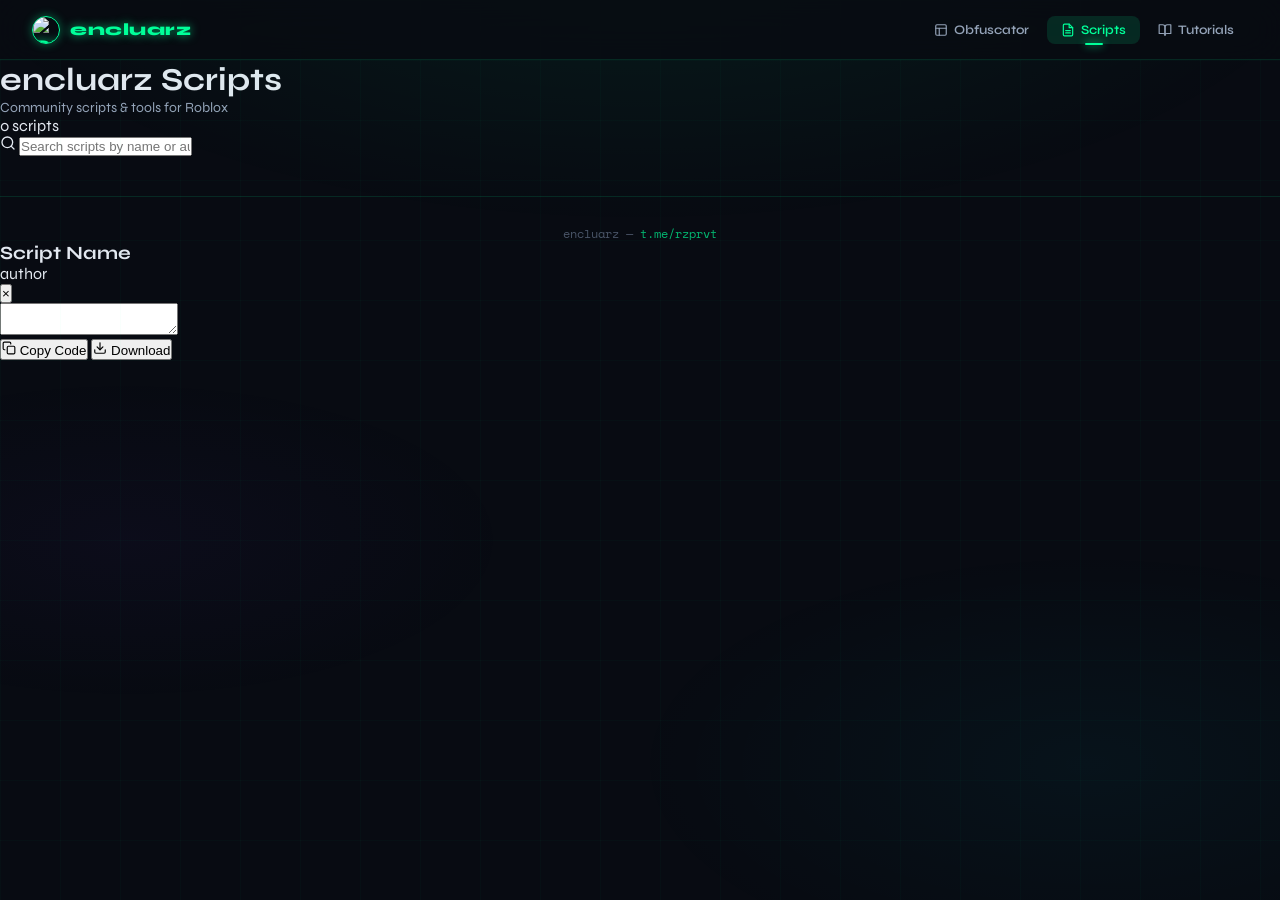
==== commit 574eea67: "first commit" ====
--- a/scripts.html
+++ b/scripts.html
@@ -16,7 +16,7 @@
     <!-- Navigation -->
     <nav class="nav">
         <a href="index.html" class="nav-brand">
-            <img src="contents/logo.png" alt="encluarz">
+            <img src="contens/logo.png" alt="encluarz">
             encluarz
         </a>
         <div class="nav-links">
--- a/style.css
+++ b/style.css
@@ -444,3 +444,326 @@
 .footer p { font-size:12px; font-family:'Space Mono',monospace; color:var(--text3); }
 .footer a { color:var(--neon); text-decoration:none; opacity:0.7; transition:opacity 0.2s; }
 .footer a:hover { opacity:1; }
+
+/* ── Particles canvas ── */
+#particles {
+  position: fixed; inset: 0;
+  pointer-events: none; z-index: 0;
+  opacity: 0.55;
+}
+
+/* ── Nav (updated — no logo img) ── */
+.nav-brand {
+  font-size: 17px; font-weight: 800;
+  color: var(--neon); text-decoration: none;
+  text-shadow: var(--neon-text-glow);
+  letter-spacing: 0.5px;
+  transition: opacity 0.2s;
+}
+.nav-brand:hover { opacity: 0.75; }
+
+.nav-tg {
+  display: flex; align-items: center; gap: 6px;
+  padding: 6px 14px; border-radius: 99px;
+  font-size: 12px; font-weight: 700;
+  color: #fff; text-decoration: none;
+  background: rgba(86,93,204,0.35);
+  border: 1px solid rgba(86,93,204,0.5);
+  transition: all 0.25s; margin-left: 6px;
+}
+.nav-tg:hover { background: rgba(86,93,204,0.55); transform: translateY(-1px); }
+
+/* ── Hero ── */
+.hero {
+  position: relative; z-index: 1;
+  text-align: center;
+  padding: 120px 24px 100px;
+  max-width: 800px; margin: 0 auto;
+  animation: fadeUp 0.9s var(--ease) 0.05s both;
+}
+
+.hero-label {
+  font-family: 'Space Mono', monospace;
+  font-size: 12px; font-weight: 700;
+  letter-spacing: 4px;
+  color: var(--neon);
+  text-shadow: var(--neon-text-glow);
+  margin-bottom: 28px;
+}
+
+.hero-title {
+  font-size: clamp(38px, 7vw, 72px);
+  font-weight: 800;
+  line-height: 1.08;
+  letter-spacing: -2px;
+  color: #fff;
+  margin-bottom: 24px;
+}
+
+.hero-accent {
+  background: linear-gradient(135deg, var(--neon) 0%, var(--cyan) 100%);
+  -webkit-background-clip: text;
+  -webkit-text-fill-color: transparent;
+  background-clip: text;
+  font-style: italic;
+}
+
+.hero-sub {
+  font-size: 16px; color: var(--text2);
+  max-width: 520px; margin: 0 auto 36px;
+  line-height: 1.7; font-weight: 400;
+}
+
+.hero-cta {
+  display: inline-flex; align-items: center; gap: 10px;
+  padding: 13px 26px; border-radius: 99px;
+  font-size: 14px; font-weight: 700;
+  color: #fff; text-decoration: none;
+  background: rgba(86,93,204,0.4);
+  border: 1px solid rgba(86,93,204,0.6);
+  transition: all 0.3s var(--ease);
+  margin-bottom: 36px;
+  position: relative;
+}
+.hero-cta:hover { background: rgba(86,93,204,0.6); transform: translateY(-2px); box-shadow: 0 8px 30px rgba(86,93,204,0.3); }
+
+.hero-cta-dot {
+  display: inline-block; width: 8px; height: 8px;
+  border-radius: 50%; background: var(--neon);
+  box-shadow: 0 0 6px var(--neon);
+  animation: blink 2s infinite;
+}
+
+.hero-feats {
+  display: flex; align-items: center;
+  justify-content: center; gap: 28px;
+  flex-wrap: wrap;
+}
+.hero-feats span {
+  display: flex; align-items: center; gap: 6px;
+  font-size: 13px; color: var(--text2);
+}
+.hero-feats svg { color: var(--neon); flex-shrink: 0; }
+
+/* ── Loadstring card ── */
+.loadstring-card { border-color: rgba(0,255,153,0.2); }
+
+.ls-loading {
+  display: flex; align-items: center; gap: 10px;
+  font-size: 13px; color: var(--text2);
+  font-family: 'Space Mono', monospace;
+}
+.ls-loading svg { animation: spin 1.2s linear infinite; color: var(--neon); flex-shrink: 0; }
+
+.ls-label {
+  font-size: 12px; color: var(--text3);
+  margin-bottom: 10px; letter-spacing: 0.5px;
+}
+
+.ls-box {
+  display: flex; align-items: center; gap: 10px;
+  background: rgba(0,0,0,0.5);
+  border: 1px solid var(--border-hover);
+  border-radius: var(--radius-sm);
+  padding: 14px 16px;
+  margin-bottom: 10px;
+}
+
+.ls-box code {
+  flex: 1; font-family: 'Space Mono', monospace;
+  font-size: 12px; color: var(--neon);
+  word-break: break-all; line-height: 1.6;
+}
+
+.ls-copy {
+  flex-shrink: 0; width: 30px; height: 30px;
+  display: flex; align-items: center; justify-content: center;
+  background: var(--neon-dim); border: 1px solid var(--border-hover);
+  border-radius: 6px; color: var(--neon);
+  cursor: pointer; transition: all 0.2s;
+}
+.ls-copy:hover { background: rgba(0,255,153,0.2); transform: scale(1.1); }
+
+.ls-note {
+  font-size: 11px; color: var(--text3);
+  font-family: 'Space Mono', monospace;
+}
+
+.ls-error {
+  display: flex; align-items: center; gap: 8px;
+  font-size: 13px; color: var(--red);
+  font-family: 'Space Mono', monospace;
+}
+
+/* ============================================================
+   encluarz — Split Panel Layout
+   ============================================================ */
+
+.container-wide {
+  max-width: 1400px;
+  margin: 0 auto;
+  padding: 32px 24px 80px;
+  position: relative; z-index: 1;
+}
+
+/* ── Split layout ── */
+.split-layout {
+  display: grid;
+  grid-template-columns: 1fr 1fr;
+  gap: 24px;
+  align-items: start;
+}
+
+@media (max-width: 900px) {
+  .split-layout {
+    grid-template-columns: 1fr;
+  }
+}
+
+.split-panel {
+  display: flex;
+  flex-direction: column;
+  gap: 16px;
+}
+
+/* ── Panel labels ── */
+.panel-label {
+  display: inline-flex;
+  align-items: center;
+  gap: 7px;
+  font-size: 11px;
+  font-weight: 700;
+  font-family: 'Space Mono', monospace;
+  letter-spacing: 0.08em;
+  text-transform: uppercase;
+  color: var(--neon);
+  padding: 5px 12px;
+  border-radius: 99px;
+  background: var(--neon-dim);
+  border: 1px solid rgba(0,255,153,0.25);
+  width: fit-content;
+  margin-bottom: 4px;
+}
+
+.panel-label-right {
+  color: var(--cyan);
+  background: rgba(0,229,255,0.07);
+  border-color: rgba(0,229,255,0.25);
+}
+
+/* ── Output empty state ── */
+.output-empty {
+  display: flex;
+  flex-direction: column;
+  align-items: center;
+  justify-content: center;
+  text-align: center;
+  padding: 72px 24px;
+  border: 1px dashed var(--border);
+  border-radius: var(--radius);
+  background: var(--surface);
+  backdrop-filter: blur(16px);
+  min-height: 340px;
+  gap: 16px;
+  transition: border-color 0.3s;
+}
+
+.output-empty-icon {
+  color: rgba(0,229,255,0.18);
+  margin-bottom: 8px;
+}
+
+.output-empty-title {
+  font-size: 16px;
+  font-weight: 700;
+  color: var(--text2);
+}
+
+.output-empty-sub {
+  font-size: 13px;
+  color: var(--text3);
+  line-height: 1.6;
+}
+
+.output-empty-sub strong {
+  color: var(--neon);
+}
+
+/* ── Output card header ── */
+.output-card-header {
+  display: flex;
+  align-items: center;
+  justify-content: space-between;
+  margin-bottom: 16px;
+}
+
+.output-card-header .card-title {
+  margin-bottom: 0;
+}
+
+.output-actions {
+  display: flex;
+  gap: 8px;
+  align-items: center;
+}
+
+/* ── Action buttons (inline in output card) ── */
+.btn-action {
+  display: inline-flex;
+  align-items: center;
+  gap: 6px;
+  padding: 7px 14px;
+  border-radius: 8px;
+  font-size: 12px;
+  font-weight: 600;
+  font-family: 'Syne', sans-serif;
+  border: 1px solid var(--border);
+  background: rgba(255,255,255,0.04);
+  color: var(--text2);
+  cursor: pointer;
+  transition: all 0.2s;
+  white-space: nowrap;
+}
+
+.btn-action:hover {
+  border-color: var(--border-hover);
+  color: var(--text);
+  background: rgba(255,255,255,0.07);
+}
+
+.btn-action.copied {
+  color: var(--neon);
+  border-color: rgba(0,255,153,0.4);
+  background: var(--neon-dim);
+}
+
+.btn-action-primary {
+  border-color: rgba(0,229,255,0.3);
+  background: rgba(0,229,255,0.06);
+  color: var(--cyan);
+}
+
+.btn-action-primary:hover {
+  border-color: rgba(0,229,255,0.6);
+  background: rgba(0,229,255,0.12);
+  color: var(--cyan);
+}
+
+/* ── Sticky right panel on desktop ── */
+@media (min-width: 900px) {
+  .split-right {
+    position: sticky;
+    top: 76px;
+    max-height: calc(100vh - 100px);
+    overflow-y: auto;
+    scrollbar-width: thin;
+    scrollbar-color: rgba(0,229,255,0.2) transparent;
+  }
+  .split-right::-webkit-scrollbar { width: 4px; }
+  .split-right::-webkit-scrollbar-thumb { background: rgba(0,229,255,0.2); border-radius: 99px; }
+}
+
+/* Slightly shrink input-card upload zone in split mode */
+.split-left .upload-zone {
+  min-height: 180px;
+}
